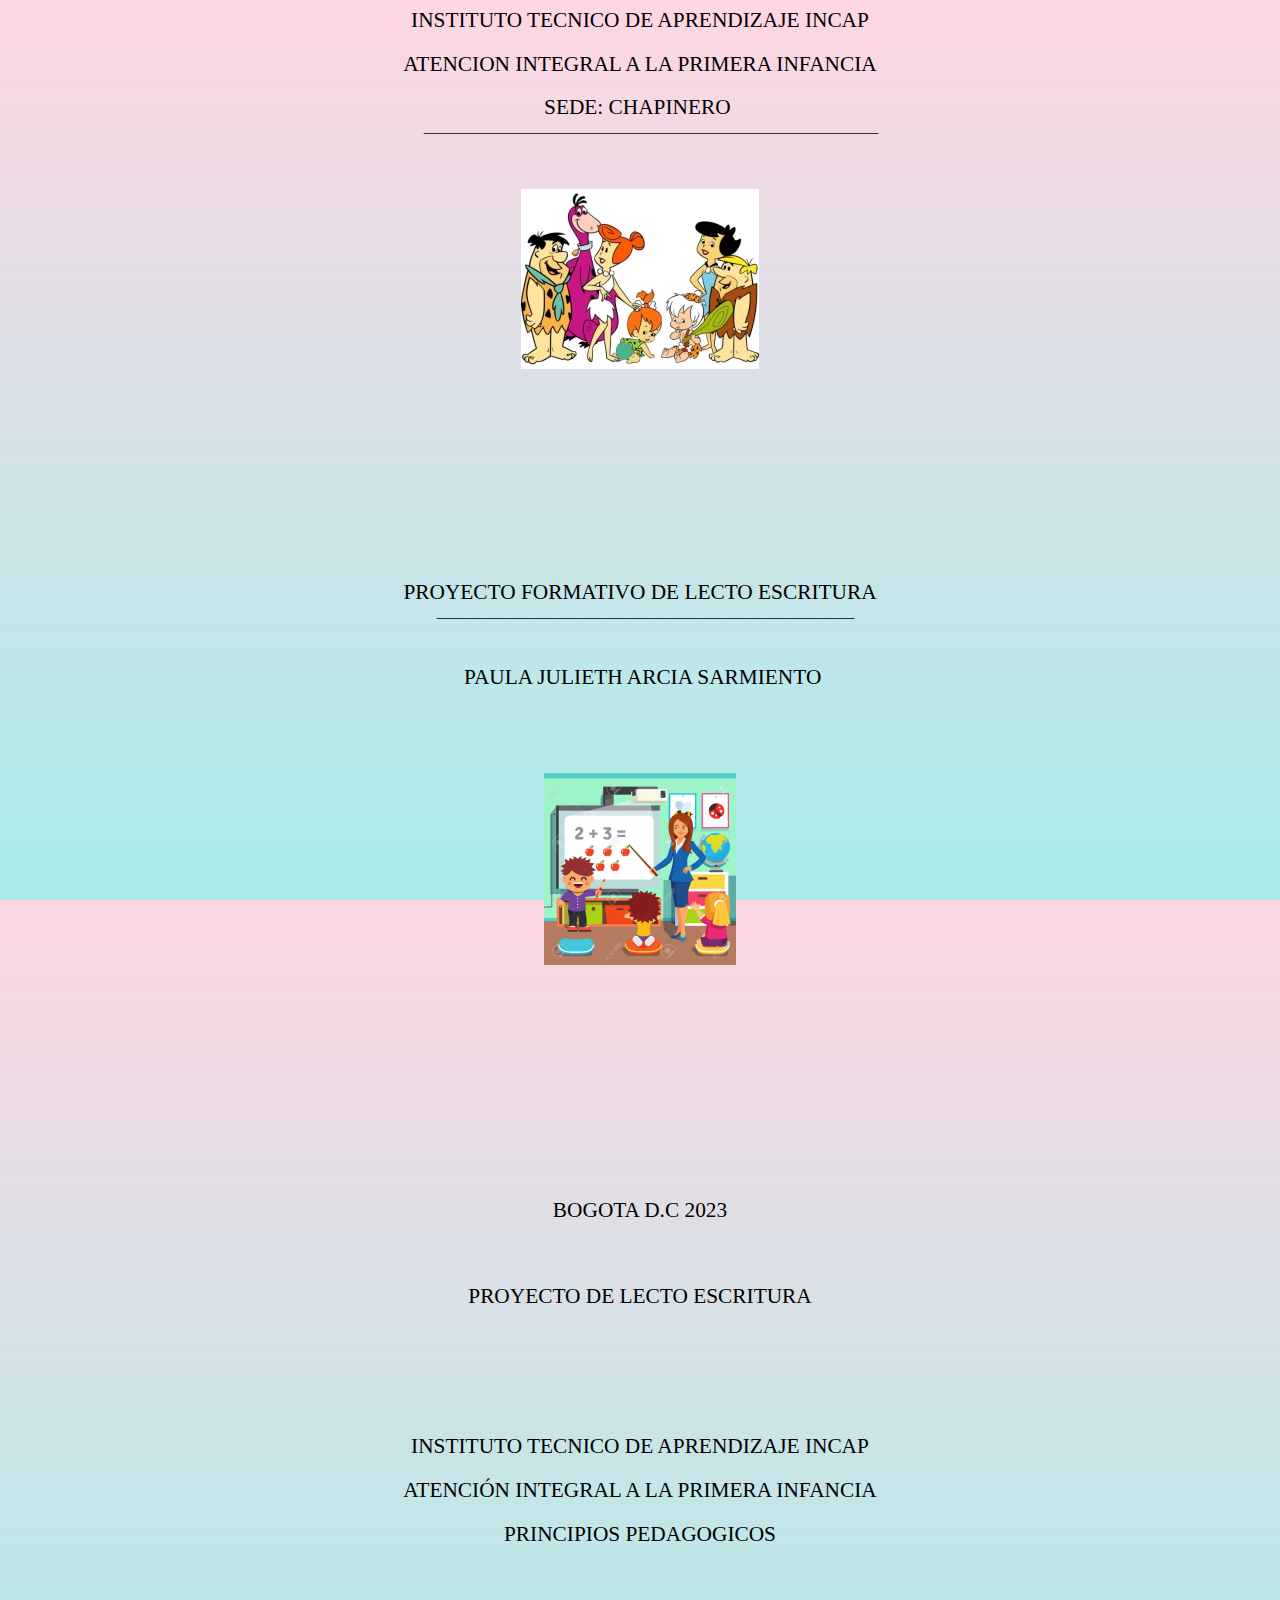
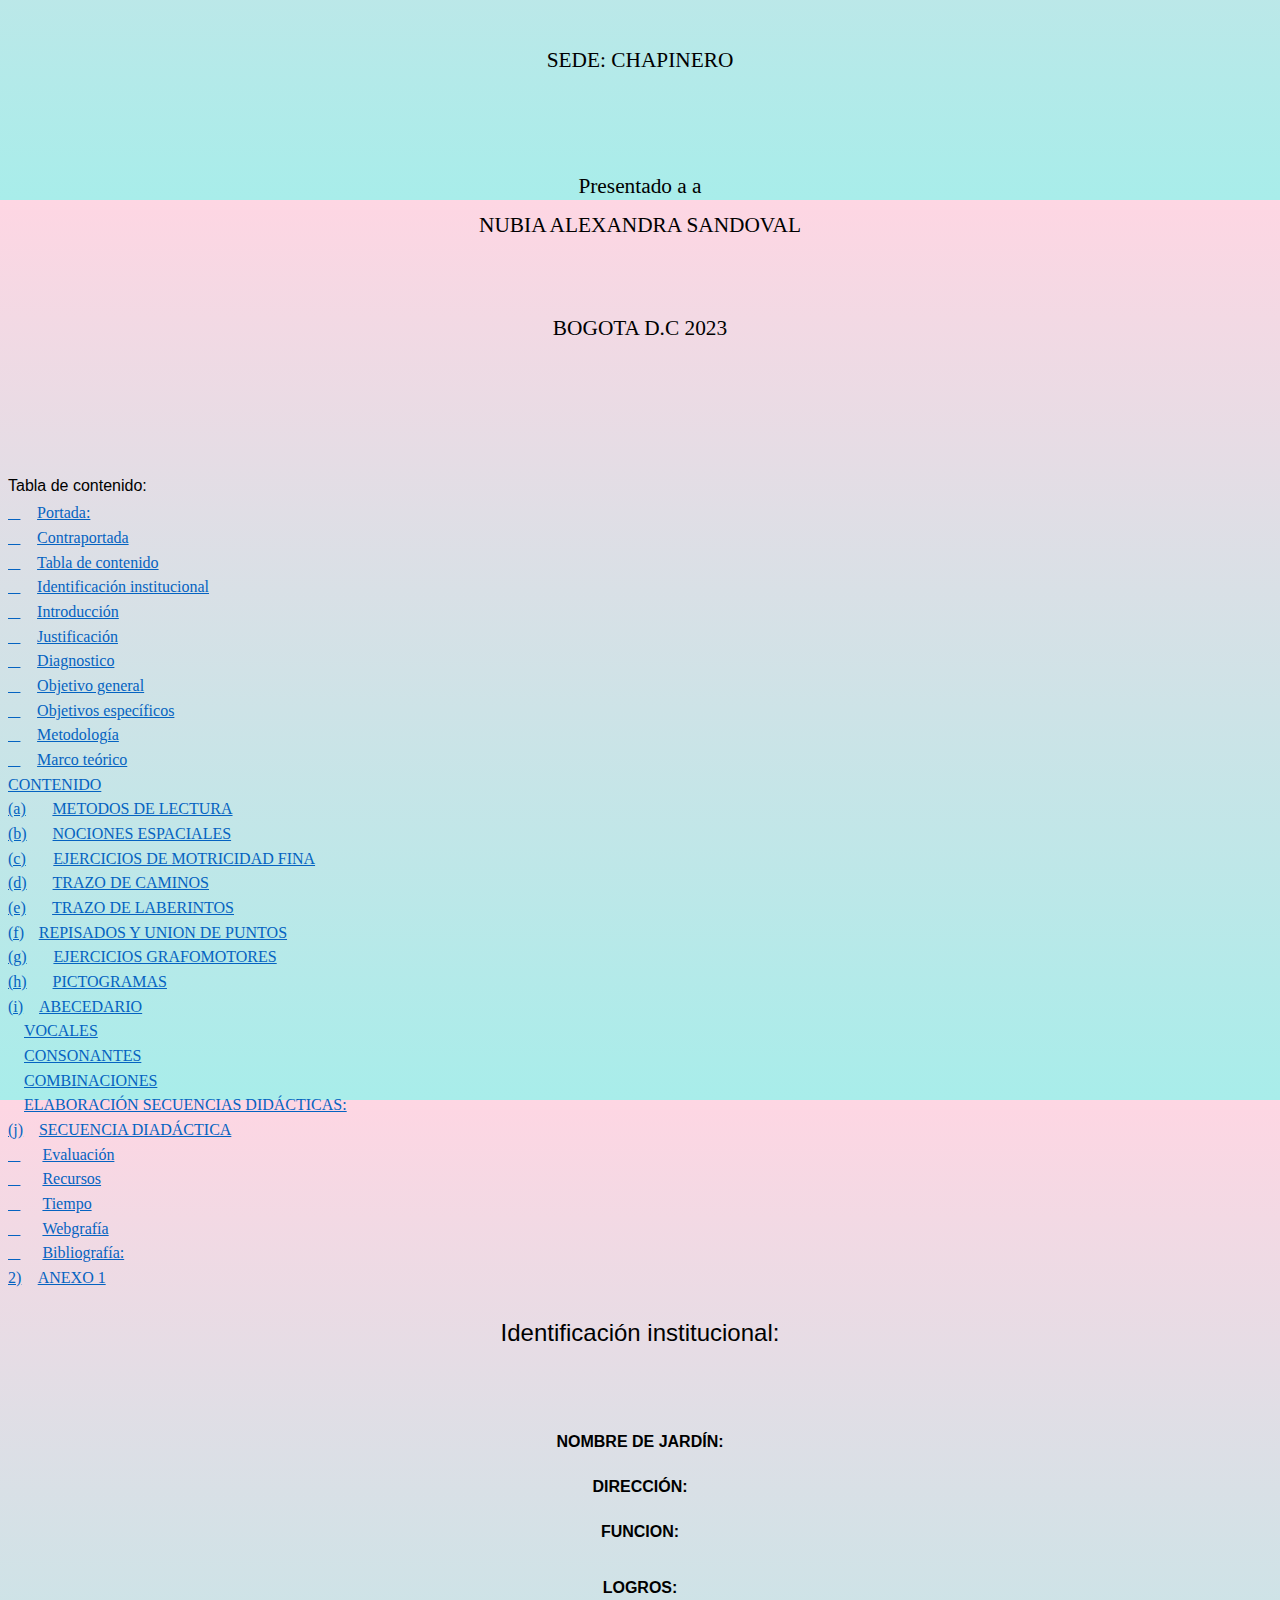
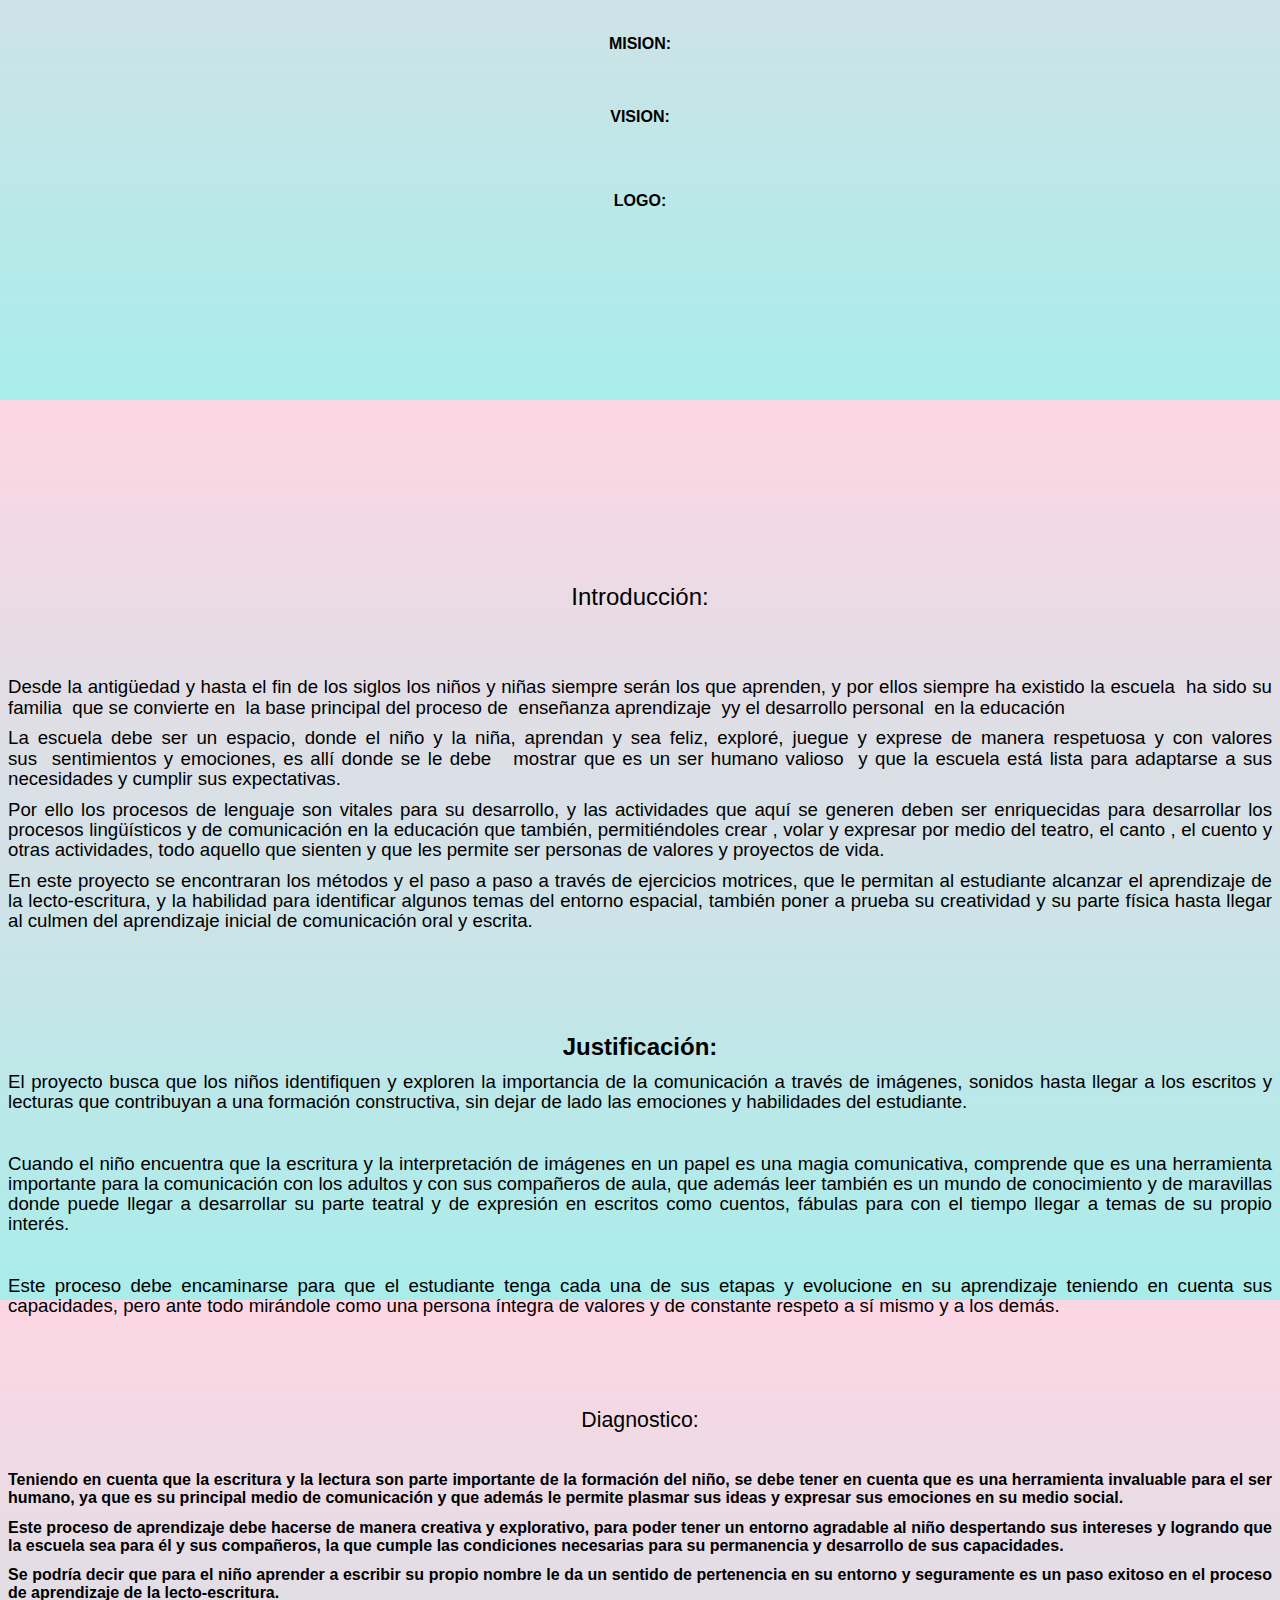
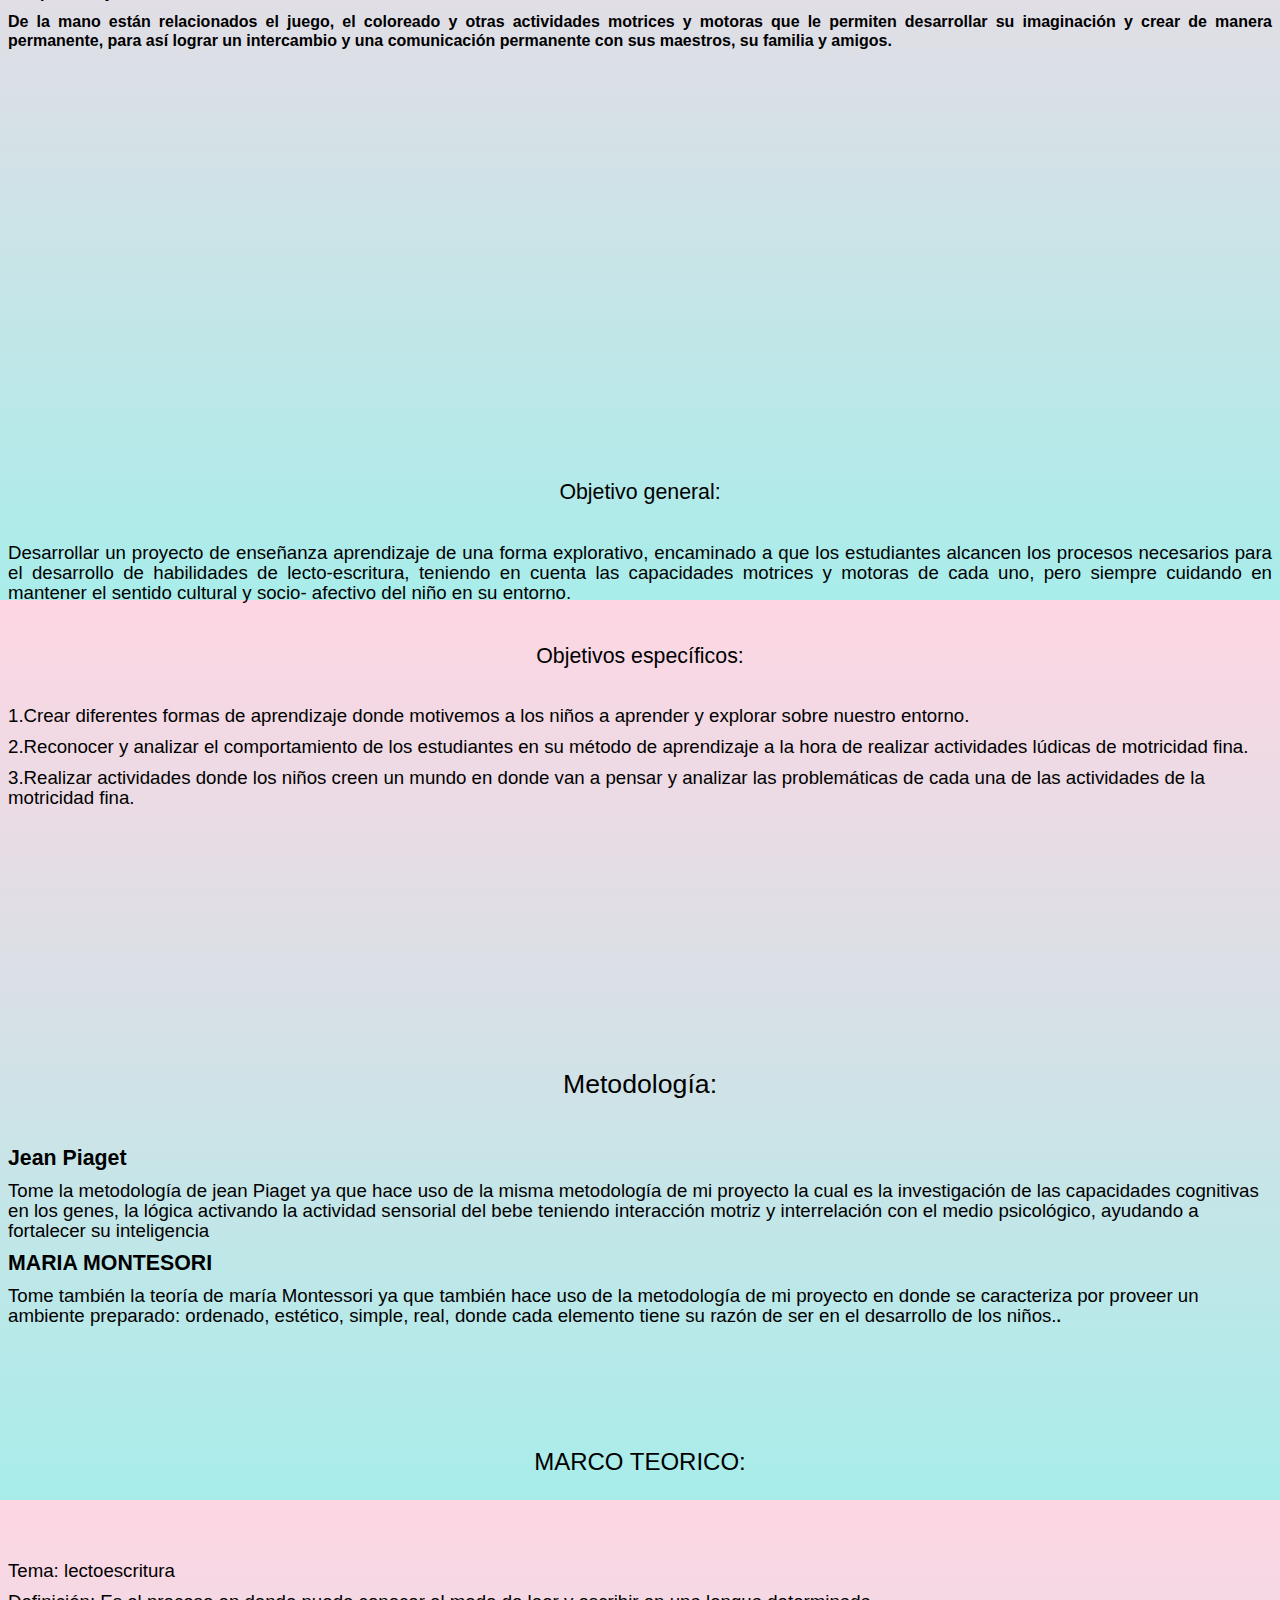
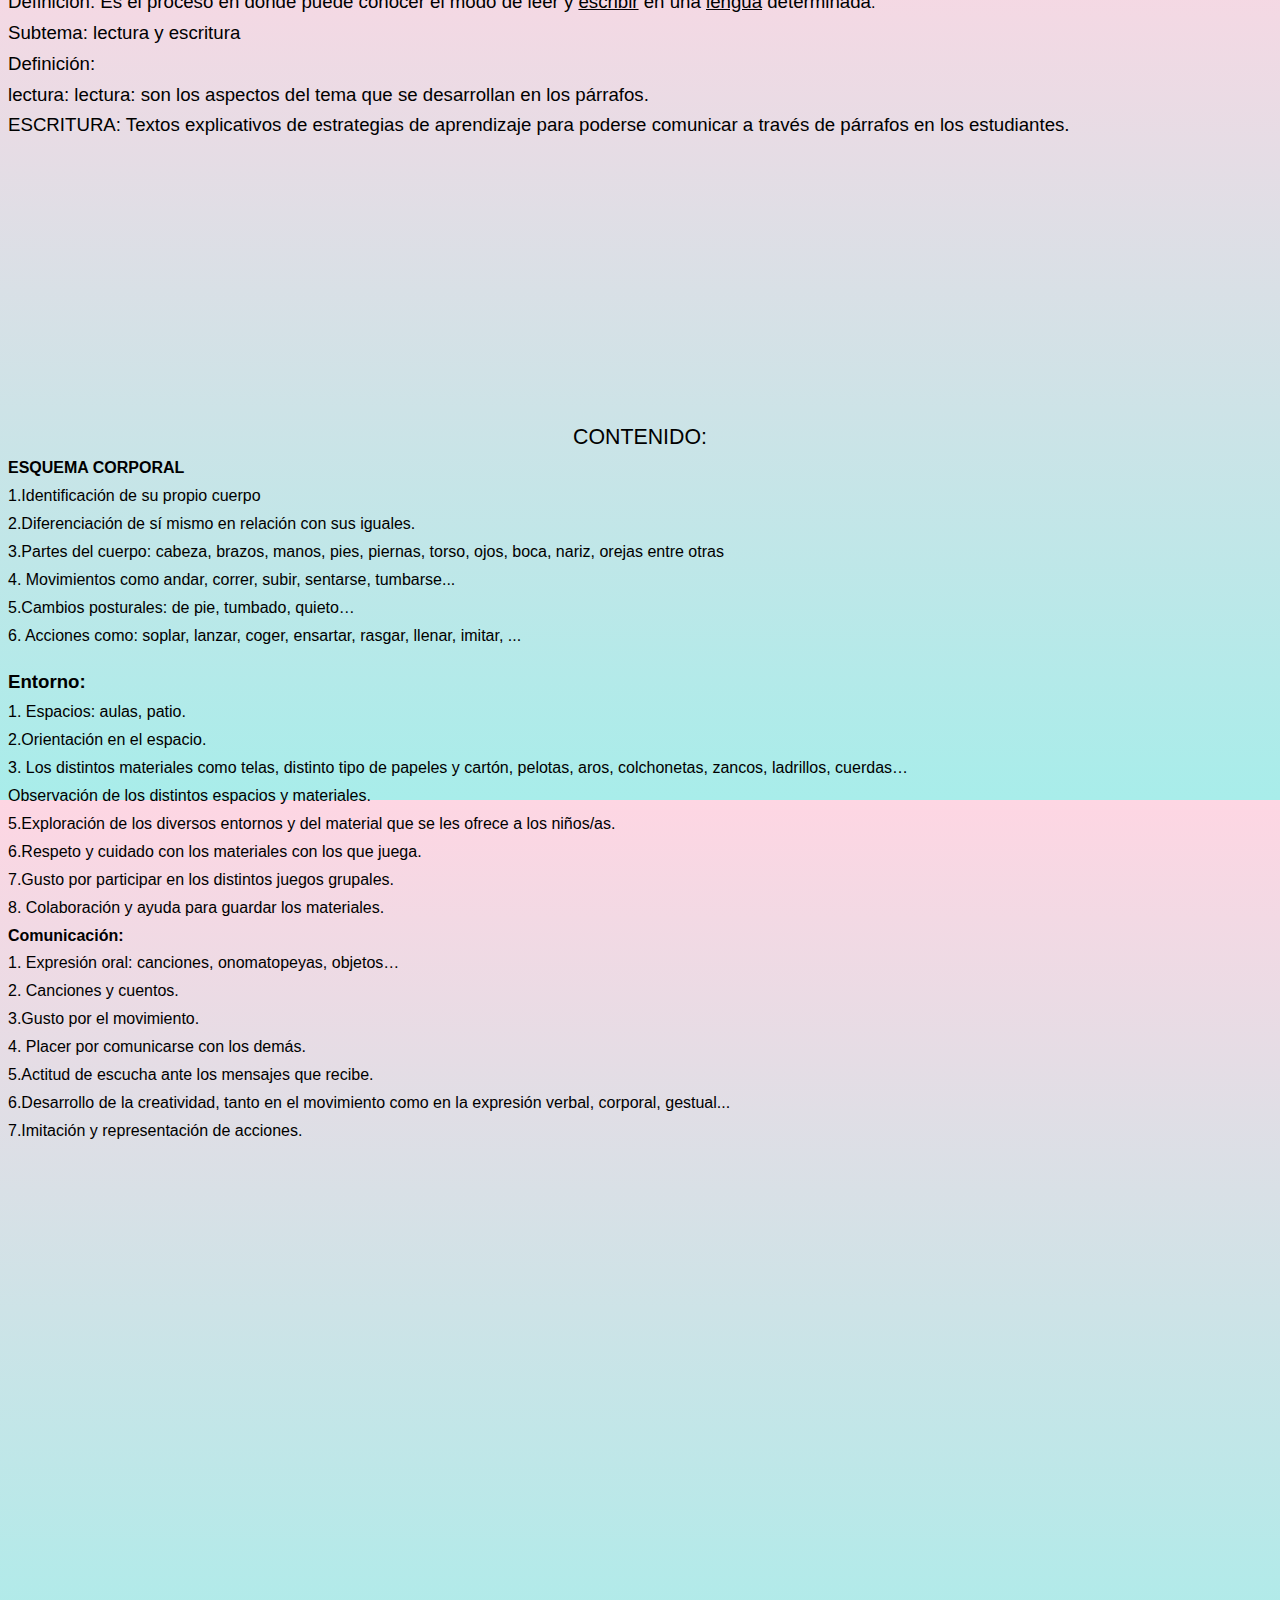
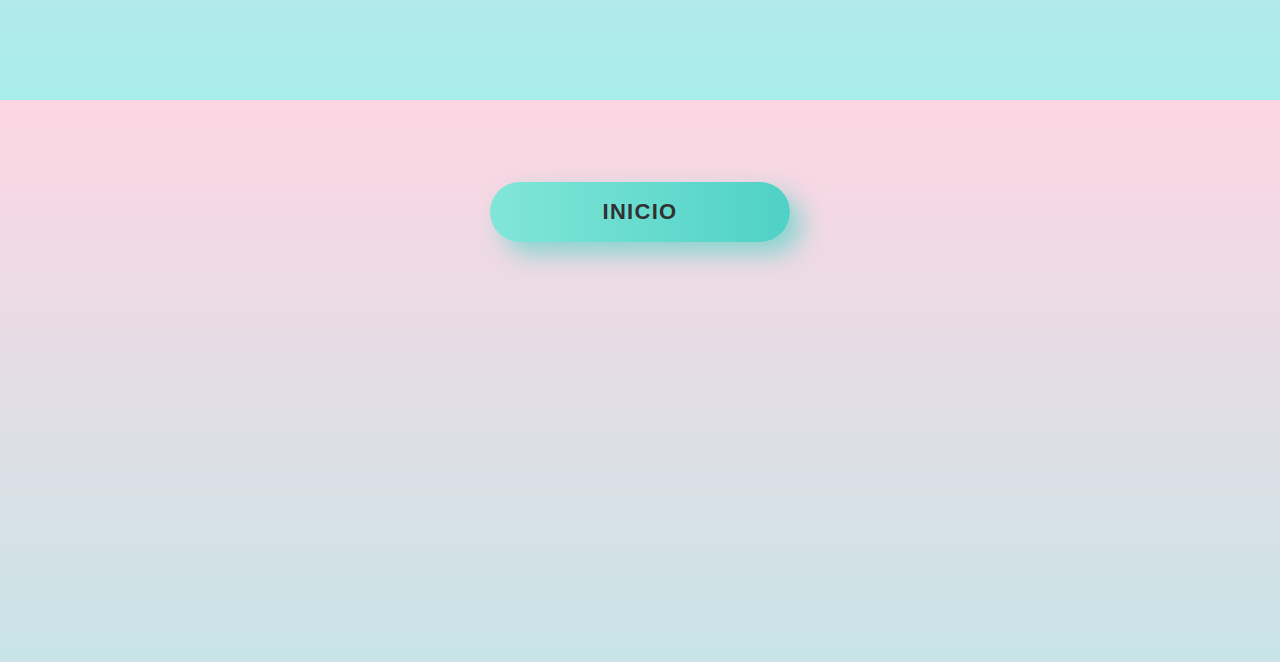
==== CARTA.html @ 119e61d3 "todo termina" ====
<!DOCTYPE html>
<html lang="es-CO">
<link rel="stylesheet" href="/caudros.css">
<head>
    <meta name="viewport" content="width=device-width, initial-scale=1.0">
    <meta charset="utf-8">
    <title>
    </title>
    <style>
        body {
            line-height: 108%;
            font-family: Calibri;
            font-size: 11pt
        }

        h1,
        h2,
        p {
            margin: 0pt 0pt 8pt
        }

        h1 {
            margin-top: 12pt;
            margin-bottom: 0pt;
            page-break-inside: avoid;
            page-break-after: avoid;
            line-height: 108%;
            font-family: 'Calibri Light';
            font-size: 16pt;
            font-weight: normal;
            color: #2f5496
        }

        h2 {
            margin-top: 10pt;
            margin-bottom: 0pt;
            page-break-inside: avoid;
            page-break-after: avoid;
            line-height: 115%;
            font-family: 'Calibri Light';
            font-size: 13pt;
            font-weight: bold;
            color: #4472c4
        }

        .TOC1 {
            margin-bottom: 5pt;
            line-height: normal;
            font-size: 12pt
        }

        .TOC2 {
            margin-left: 12pt;
            margin-bottom: 5pt;
            line-height: normal;
            font-size: 12pt
        }

        span.Hyperlink {
            text-decoration: underline;
            color: #0563c1
        }

        span.Ttulo1Car {
            font-family: 'Calibri Light';
            font-size: 16pt;
            color: #2f5496
        }

        span.Ttulo2Car {
            font-family: 'Calibri Light';
            font-size: 13pt;
            font-weight: bold;
            color: #4472c4
        }
    </style>
</head>

<body>
    <h1 style="margin-top:0pt; text-align:center; line-height:normal;"><span style="font-family:'AR BLANCA'; color:#000000;">INSTITUTO TECNICO DE APRENDIZAJE INCAP</span></h1>
    <h1 style="margin-top:14pt; text-align:center; line-height:normal;"><span style="font-family:'AR BLANCA'; color:#000000;">ATENCION INTEGRAL A LA PRIMERA INFANCIA</span></h1>
    <h1 style="margin-top:14pt; text-align:center; line-height:normal;"><span style="font-family:'AR BLANCA'; color:#000000;">SEDE: CHAPINERO&nbsp;</span></h1>
    <p style="text-align: center;">&nbsp; &nbsp; &nbsp; ______________________________________________________________</p>
    <p>&nbsp;</p>
    <p style="text-align: right;">&nbsp; &nbsp; &nbsp; &nbsp; &nbsp; &nbsp; &nbsp; &nbsp; &nbsp; &nbsp; &nbsp; &nbsp; &nbsp; &nbsp; &nbsp; &nbsp; &nbsp; &nbsp; &nbsp; &nbsp; &nbsp; &nbsp; &nbsp; &nbsp; <img src="[data-uri]" width="238" height="180" alt="http://www.dibujos-infantiles.com/imagenes/los-picapiedra-48.jpg" style="margin: 0 auto; display: block; ">&nbsp; &nbsp; &nbsp; &nbsp; &nbsp; &nbsp; &nbsp; &nbsp; &nbsp; &nbsp; &nbsp; &nbsp; &nbsp; &nbsp; &nbsp; &nbsp; &nbsp; &nbsp; &nbsp; &nbsp; &nbsp; &nbsp; &nbsp; &nbsp; &nbsp; &nbsp; &nbsp; &nbsp; &nbsp; &nbsp; &nbsp; &nbsp; &nbsp; &nbsp; &nbsp; &nbsp; &nbsp; &nbsp; &nbsp; &nbsp; &nbsp; &nbsp;</p>
    <p>&nbsp;</p>
    <p>&nbsp;</p>
    <p>&nbsp;</p>
    <p>&nbsp;</p>
    <p>&nbsp;</p>
    <h1 style="margin-top:14pt; text-align:center; line-height:normal;"><span style="font-family:'AR BLANCA'; color:#000000;">&nbsp;</span></h1>
    <h1 style="margin-top:14pt; text-align:center; line-height:normal;"><span style="font-family:'AR BLANCA'; color:#000000;">PROYECTO FORMATIVO DE LECTO ESCRITURA</span></h1>
    <p style="text-align: center;">&nbsp; &nbsp;_________________________________________________________</p>
    <p>&nbsp; &nbsp; &nbsp; &nbsp; &nbsp; &nbsp; &nbsp; &nbsp; &nbsp; &nbsp; &nbsp; &nbsp; &nbsp;</p>
    <h1 style="margin-top: 14pt; text-align: center;"><span style="color:#000000;">&nbsp;</span><span style="color:#000000;">PAULA JULIETH ARCIA SARMIENTO</span></h1>
    <p><br></p>
    <p><br></p>
    <h1 style="margin-top: 14pt; text-align: right;">&nbsp; &nbsp; &nbsp; &nbsp; &nbsp; &nbsp; &nbsp; &nbsp; &nbsp; &nbsp; &nbsp; &nbsp; &nbsp; &nbsp; &nbsp; &nbsp; &nbsp; &nbsp; &nbsp; &nbsp; &nbsp; &nbsp; &nbsp; &nbsp; &nbsp; &nbsp; &nbsp; &nbsp; &nbsp; &nbsp;<img src="[data-uri]" width="193" height="193" alt="" style="margin: 0 auto; display: block; ">&nbsp; &nbsp; &nbsp; &nbsp; &nbsp; &nbsp; &nbsp; &nbsp; &nbsp; &nbsp; &nbsp; &nbsp; &nbsp; &nbsp; &nbsp; &nbsp; &nbsp; &nbsp; &nbsp; &nbsp; &nbsp; &nbsp; &nbsp; &nbsp; &nbsp; &nbsp; &nbsp; &nbsp; &nbsp; &nbsp; &nbsp; &nbsp; &nbsp; &nbsp; </h1>
    <h1 style="margin-top:14pt;"><br></h1>
    <p>&nbsp;</p>
    <p>&nbsp;</p>
    <p>&nbsp;</p>
    <p>&nbsp;</p>
    <p>&nbsp;</p>
    <p>&nbsp;</p>
    <h1 style="margin-top:14pt; text-align:center; line-height:normal;"><span style="font-family:'AR BLANCA'; color:#000000;">BOGOTA D.C 2023</span></h1>
    <p>&nbsp;</p>
    <p style="text-align:justify;">&nbsp;</p>
    <h1 style="margin-top:14pt; text-align:center; line-height:normal;"><span style="font-family:'AR BLANCA'; color:#000000;">PROYECTO DE LECTO ESCRITURA</span></h1>
    <p style="margin-top:14pt; text-align:justify; line-height:normal;">&nbsp;</p>
    <p style="margin-top:14pt; text-align:justify; line-height:normal;">&nbsp;</p>
    <p style="margin-top:14pt; text-align:justify; line-height:normal;">&nbsp;</p>
    <h1 style="margin-top:14pt; text-align:center; line-height:normal;"><span style="font-family:'AR BLANCA'; color:#000000;">INSTITUTO TECNICO DE APRENDIZAJE INCAP</span></h1>
    <h1 style="margin-top:14pt; text-align:center; line-height:normal;"><span style="font-family:'AR BLANCA'; color:#000000;">ATENCIÓN INTEGRAL A LA PRIMERA INFANCIA</span></h1>
    <h1 style="margin-top:14pt; text-align:center; line-height:normal;"><span style="font-family:'AR BLANCA'; color:#000000;">PRINCIPIOS PEDAGOGICOS</span></h1>
    <h2 style="text-align:center;"><span style="color:#000000;">&nbsp;</span></h2>
    <h2 style="text-align:center;"><span style="color:#000000;">&nbsp;</span></h2>
    <p>&nbsp;</p>
    <h1 style="margin-top:14pt; text-align:center; line-height:normal;"><span style="font-family:'AR BLANCA'; color:#000000;">SEDE: CHAPINERO</span></h1>
    <h1 style="margin-top:14pt; line-height:normal;"><span style="font-family:'AR BLANCA'; color:#000000;">&nbsp;</span></h1>
    <p>&nbsp;</p>
    <p>&nbsp;</p>
    <h1 style="text-align:center;"><span style="font-family:'AR BLANCA'; color:#000000;">Presentado a a</span></h1>
    <h1 style="text-align:center;"><span style="font-family:'AR BLANCA'; color:#000000;">NUBIA ALEXANDRA SANDOVAL</span></h1>
    <p>&nbsp;</p>
    <p>&nbsp;</p>
    <p>&nbsp;</p>
    <h1 style="margin-top:0pt; text-align:center; line-height:normal;"><span style="font-family:'AR BLANCA'; color:#000000;">BOGOTA D.C 2023</span></h1>
    <h1 style="margin-top:0pt; text-align:center; line-height:normal;"><span style="font-family:'AR BLANCA'; color:#000000;">&nbsp;</span></h1>
    <p>&nbsp;</p>
    <p style="line-height:108%; font-size:12pt;"><span style="font-family:Arial;">&nbsp;</span></p>
    <p style="line-height:108%; font-size:12pt;"><span style="font-family:Arial;">&nbsp;</span></p>
    <p style="line-height:108%; font-size:12pt;"><span style="font-family:Arial;">&nbsp;</span></p>
    <p style="line-height:108%; font-size:12pt;"><span style="font-family:Arial;">Tabla de contenido:</span></p>
    <p class="TOC1"><a href="#_Toc130727115" style="text-decoration:none;"><span class="Hyperlink" style="font-family:Wingdings;"></span><span style="width:12.47pt; display:inline-block;">&nbsp;</span><span class="Hyperlink">Portada:</span></a></p>
    <p class="TOC1"><a href="#_Toc130727116" style="text-decoration:none;"><span class="Hyperlink" style="font-family:Wingdings;"></span><span style="width:12.47pt; display:inline-block;">&nbsp;</span><span class="Hyperlink">Contraportada</span></a></p>
    <p class="TOC1"><a href="#_Toc130727117" style="text-decoration:none;"><span class="Hyperlink" style="font-family:Wingdings;"></span><span style="width:12.47pt; display:inline-block;">&nbsp;</span><span class="Hyperlink">Tabla de contenido</span></a></p>
    <p class="TOC1"><a href="#_Toc130727118" style="text-decoration:none;"><span class="Hyperlink" style="font-family:Wingdings;"></span><span style="width:12.47pt; display:inline-block;">&nbsp;</span><span class="Hyperlink">Identificaci&oacute;n institucional</span></a></p>
    <p class="TOC1"><a href="#_Toc130727119" style="text-decoration:none;"><span class="Hyperlink" style="font-family:Wingdings;"></span><span style="width:12.47pt; display:inline-block;">&nbsp;</span><span class="Hyperlink">Introducci&oacute;n</span></a></p>
    <p class="TOC1"><a href="#_Toc130727120" style="text-decoration:none;"><span class="Hyperlink" style="font-family:Wingdings;"></span><span style="width:12.47pt; display:inline-block;">&nbsp;</span><span class="Hyperlink">Justificaci&oacute;n</span></a></p>
    <p class="TOC1"><a href="#_Toc130727121" style="text-decoration:none;"><span class="Hyperlink" style="font-family:Wingdings;"></span><span style="width:12.47pt; display:inline-block;">&nbsp;</span><span class="Hyperlink">Diagnostico</span></a></p>
    <p class="TOC1"><a href="#_Toc130727122" style="text-decoration:none;"><span class="Hyperlink" style="font-family:Wingdings;"></span><span style="width:12.47pt; display:inline-block;">&nbsp;</span><span class="Hyperlink">Objetivo general</span></a></p>
    <p class="TOC1"><a href="#_Toc130727123" style="text-decoration:none;"><span class="Hyperlink" style="font-family:Wingdings;"></span><span style="width:12.47pt; display:inline-block;">&nbsp;</span><span class="Hyperlink">Objetivos espec&iacute;ficos</span></a></p>
    <p class="TOC1"><a href="#_Toc130727124" style="text-decoration:none;"><span class="Hyperlink" style="font-family:Wingdings;"></span><span style="width:12.47pt; display:inline-block;">&nbsp;</span><span class="Hyperlink">Metodolog&iacute;a</span></a></p>
    <p class="TOC1"><a href="#_Toc130727125" style="text-decoration:none;"><span class="Hyperlink" style="font-family:Wingdings;"></span><span style="width:12.47pt; display:inline-block;">&nbsp;</span><span class="Hyperlink">Marco te&oacute;rico</span></a></p>
    <p class="TOC1"><a href="#_Toc130727126" style="text-decoration:none;"><span class="Hyperlink">CONTENIDO</span></a></p>
    <p class="TOC1"><a href="#_Toc130727127" style="text-decoration:none;"><span class="Hyperlink">(a)</span><span style="width:19.97pt; display:inline-block;">&nbsp;</span><span class="Hyperlink">METODOS DE LECTURA</span></a></p>
    <p class="TOC1"><a href="#_Toc130727128" style="text-decoration:none;"><span class="Hyperlink">(b)</span><span style="width:19.42pt; display:inline-block;">&nbsp;</span><span class="Hyperlink">NOCIONES ESPACIALES</span></a></p>
    <p class="TOC1"><a href="#_Toc130727129" style="text-decoration:none;"><span class="Hyperlink">(c)</span><span style="width:20.65pt; display:inline-block;">&nbsp;</span><span class="Hyperlink">EJERCICIOS DE MOTRICIDAD FINA</span></a></p>
    <p class="TOC1"><a href="#_Toc130727130" style="text-decoration:none;"><span class="Hyperlink">(d)</span><span style="width:19.42pt; display:inline-block;">&nbsp;</span><span class="Hyperlink">TRAZO DE CAMINOS</span></a></p>
    <p class="TOC1"><a href="#_Toc130727131" style="text-decoration:none;"><span class="Hyperlink">(e)</span><span style="width:19.75pt; display:inline-block;">&nbsp;</span><span class="Hyperlink">TRAZO DE LABERINTOS</span></a></p>
    <p class="TOC1"><a href="#_Toc130727132" style="text-decoration:none;"><span class="Hyperlink">(f)</span><span style="width:11.06pt; display:inline-block;">&nbsp;</span><span class="Hyperlink">REPISADOS Y UNION DE PUNTOS</span></a></p>
    <p class="TOC1"><a href="#_Toc130727133" style="text-decoration:none;"><span class="Hyperlink">(g)</span><span style="width:20.07pt; display:inline-block;">&nbsp;</span><span class="Hyperlink">EJERCICIOS GRAFOMOTORES</span></a></p>
    <p class="TOC1"><a href="#_Toc130727134" style="text-decoration:none;"><span class="Hyperlink">(h)</span><span style="width:19.42pt; display:inline-block;">&nbsp;</span><span class="Hyperlink">PICTOGRAMAS</span></a></p>
    <p class="TOC1"><a href="#_Toc130727135" style="text-decoration:none;"><span class="Hyperlink">(i)</span><span style="width:11.97pt; display:inline-block;">&nbsp;</span><span class="Hyperlink">ABECEDARIO</span></a></p>
    <p class="TOC2"><a href="#_Toc130727136" style="text-decoration:none;"><span class="Hyperlink">VOCALES</span></a></p>
    <p class="TOC2"><a href="#_Toc130727137" style="text-decoration:none;"><span class="Hyperlink">CONSONANTES</span></a></p>
    <p class="TOC2"><a href="#_Toc130727138" style="text-decoration:none;"><span class="Hyperlink">COMBINACIONES</span></a></p>
    <p class="TOC2"><a href="#_Toc130727139" style="text-decoration:none;"><span class="Hyperlink">ELABORACIÓN SECUENCIAS DIDÁCTICAS:</span></a></p>
    <p class="TOC1"><a href="#_Toc130727140" style="text-decoration:none;"><span class="Hyperlink">(j)</span><span style="width:11.85pt; display:inline-block;">&nbsp;</span><span class="Hyperlink">SECUENCIA DIADÁCTICA</span></a></p>
    <p class="TOC1"><a href="#_Toc130727141" style="text-decoration:none;"><span class="Hyperlink" style="font-family:Symbol;"></span><span style="width:16.48pt; display:inline-block;">&nbsp;</span><span class="Hyperlink">Evaluaci&oacute;n</span></a></p>
    <p class="TOC1"><a href="#_Toc130727142" style="text-decoration:none;"><span class="Hyperlink" style="font-family:Symbol;"></span><span style="width:16.48pt; display:inline-block;">&nbsp;</span><span class="Hyperlink">Recursos</span></a></p>
    <p class="TOC1"><a href="#_Toc130727143" style="text-decoration:none;"><span class="Hyperlink" style="font-family:Symbol;"></span><span style="width:16.48pt; display:inline-block;">&nbsp;</span><span class="Hyperlink">Tiempo</span></a></p>
    <p class="TOC1"><a href="#_Toc130727144" style="text-decoration:none;"><span class="Hyperlink" style="font-family:Symbol;"></span><span style="width:16.48pt; display:inline-block;">&nbsp;</span><span class="Hyperlink">Webgraf&iacute;a</span></a></p>
    <p class="TOC1"><a href="#_Toc130727145" style="text-decoration:none;"><span class="Hyperlink" style="font-family:Symbol;"></span><span style="width:16.48pt; display:inline-block;">&nbsp;</span><span class="Hyperlink">Bibliograf&iacute;a:</span></a></p>
    <p class="TOC1"><a href="#_Toc130727146" style="text-decoration:none;"><span class="Hyperlink">2)</span><span style="width:12.28pt; display:inline-block;">&nbsp;</span><span class="Hyperlink">ANEXO 1</span></a></p>
    <p><br></p>
    <p style="text-align:center; line-height:108%; font-size:18pt;"><span class="s1ppyq" style="font-family:Arial;">Identificaci&oacute;n institucional:</span></p>
    <p style="text-align:center; line-height:108%; font-size:18pt;"><span class="s1ppyq" style="font-family:Arial;">&nbsp;</span></p>
    <p style="text-align:center; line-height:108%; font-size:18pt;"><span class="s1ppyq" style="font-family:Arial;">&nbsp;</span></p>
    <p style="text-align:center; line-height:108%; font-size:12pt;"><strong><span style="font-family:Arial;">NOMBRE DE JARD&Iacute;N:</span></strong><br><strong><span style="font-family:Arial;">&nbsp;</span></strong></p>
    <p style="text-align:center; line-height:108%; font-size:12pt;"><strong><span style="font-family:Arial;">DIRECCI&Oacute;N:</span></strong><br><span style="font-family:Arial;">&nbsp;</span></p>
    <p style="text-align:center; line-height:108%; font-size:12pt;"><strong><span style="font-family:Arial;">FUNCION:</span></strong></p>
    <p style="text-align:justify; line-height:108%; font-size:12pt;"><span style="font-family:Arial;">&nbsp;</span></p>
    <p style="text-align:center; line-height:108%; font-size:12pt;"><strong><span style="font-family:Arial;">LOGROS:</span></strong></p>
    <p style="text-align:justify; line-height:108%; font-size:12pt;"><strong><span style="font-family:Arial;">&nbsp;</span></strong></p>
    <p style="text-align:center; line-height:108%; font-size:12pt;"><strong><span style="font-family:Arial;">MISION:</span></strong></p>
    <p style="text-align:justify; line-height:108%; font-size:12pt;"><strong><span style="font-family:Arial;">&nbsp;</span></strong></p>
    <p style="text-align:center; line-height:108%; font-size:12pt;"><br><strong><span style="font-family:Arial;">VISION:</span></strong></p>
    <p style="text-align:center; line-height:108%; font-size:12pt;"><strong><span style="font-family:Arial;">&nbsp;</span></strong></p>
    <p style="text-align:center; line-height:108%; font-size:12pt;"><strong><span style="font-family:Arial;">&nbsp;</span></strong></p>
    <p style="text-align:center; line-height:108%; font-size:12pt;"><strong><span style="font-family:Arial;">LOGO:</span></strong></p>
    <p style="text-align:center; line-height:108%; font-size:12pt;"><span style="font-family:Arial;">&nbsp;</span></p>
    <p style="line-height:108%; font-size:12pt;"><span style="font-family:Arial;">&nbsp;</span></p>
    <p style="line-height:108%; font-size:12pt;"><span style="font-family:Arial;">&nbsp;</span></p>
    <p style="line-height:108%; font-size:12pt;"><span style="font-family:Arial;">&nbsp;</span></p>
    <p style="line-height:108%; font-size:12pt;"><span style="font-family:Arial;">&nbsp;</span></p>
    <p style="line-height:108%; font-size:12pt;"><span style="font-family:Arial;">&nbsp;</span></p>
    <p style="line-height:108%; font-size:12pt;"><span style="font-family:Arial;">&nbsp;</span></p>
    <p style="line-height:108%; font-size:12pt;"><span style="font-family:Arial;">&nbsp;</span></p>
    <p style="line-height:108%; font-size:12pt;"><span style="font-family:Arial;">&nbsp;</span></p>
    <p style="text-align:center; line-height:108%; font-size:18pt;"><span class="s1ppyq" style="font-family:Arial;">&nbsp;</span></p>
    <p style="text-align:center; line-height:108%; font-size:18pt;"><span class="s1ppyq" style="font-family:Arial;">&nbsp;</span></p>
    <p style="text-align:center; line-height:108%; font-size:18pt;"><span class="s1ppyq" style="font-family:Arial;">&nbsp;</span></p>
    <p style="text-align:center; line-height:108%; font-size:18pt;"><span class="s1ppyq" style="font-family:Arial;">Introducci&oacute;n:</span></p>
    <p style="text-align:center; line-height:108%; font-size:12pt;"><span class="s1ppyq" style="font-family:Arial;">&nbsp;</span></p>
    <p style="text-align:center; line-height:108%; font-size:12pt;"><span class="s1ppyq" style="font-family:Arial;">&nbsp;</span></p>
    <p style="text-align:justify; line-height:108%; font-size:14pt;"><span style="font-family:Arial;">Desde la antigüedad y hasta el fin de los siglos los niños y niñas siempre serán los que aprenden, y por ellos siempre ha existido la escuela</span><span style="font-family:Arial;">&nbsp;&nbsp;</span><span style="font-family:Arial;">ha sido su familia</span><span style="font-family:Arial;">&nbsp;&nbsp;</span><span style="font-family:Arial;">que se convierte en</span><span style="font-family:Arial;">&nbsp;&nbsp;</span><span style="font-family:Arial;">la base principal del proceso de</span><span style="font-family:Arial;">&nbsp;&nbsp;</span><span style="font-family:Arial;">enseñanza aprendizaje</span><span style="font-family:Arial;">&nbsp;&nbsp;</span><span style="font-family:Arial;">yy el desarrollo personal</span><span style="font-family:Arial;">&nbsp;&nbsp;</span><span style="font-family:Arial;">en la educación</span></p>
    <p style="text-align:justify; line-height:108%; font-size:14pt;"><span style="font-family:Arial;">La escuela debe ser un espacio, donde el niño y la niña, aprendan y sea feliz, exploré, juegue y exprese de manera respetuosa y con valores sus</span><span style="font-family:Arial;">&nbsp;&nbsp;</span><span style="font-family:Arial;">sentimientos y emociones, es allí donde se le debe </span><span style="font-family:Arial;">&nbsp;&nbsp;</span><span style="font-family:Arial;">mostrar que es un ser humano valioso</span><span style="font-family:Arial;">&nbsp;&nbsp;</span><span style="font-family:Arial;">y que la escuela está lista para adaptarse a sus necesidades y cumplir sus expectativas.</span></p>
    <p style="text-align:justify; line-height:108%; font-size:14pt;"><span style="font-family:Arial;">Por ello los procesos de lenguaje son vitales para su desarrollo, y las actividades que aquí se generen  deben ser  enriquecidas para desarrollar los procesos lingüísticos y de comunicación  en la  educación que también,  permitiéndoles crear , volar y expresar  por medio del teatro, el canto , el cuento y otras actividades,  todo aquello que  sienten y que les permite  ser personas   de valores y  proyectos de vida.</span><span style="font-family:Arial;">&nbsp;&nbsp;</span><span style="font-family:Arial;"></span><span style="font-family:Arial;">&nbsp;&nbsp;</span><span style="font-family:Arial;"></span><span style="font-family:Arial;">&nbsp;&nbsp;</span><span style="font-family:Arial;"></span><span style="font-family:Arial;">&nbsp;&nbsp;</span><span style="font-family:Arial;"></span><span style="font-family:Arial;">&nbsp;&nbsp;</span><span style="font-family:Arial;"></span><span style="font-family:Arial;">&nbsp;&nbsp;</span><span style="font-family:Arial;"></span><span style="font-family:Arial;">&nbsp;&nbsp;</span><span style="font-family:Arial;"></span><span style="font-family:Arial;">&nbsp;&nbsp;</span><span style="font-family:Arial;"></span><span style="font-family:Arial;">&nbsp;&nbsp;</span><span style="font-family:Arial;"></span><span style="font-family:Arial;">&nbsp; &nbsp;</span><span style="font-family:Arial;"></span><span style="font-family:Arial;">&nbsp;&nbsp;</span><span style="font-family:Arial;"></span></p>
    <p style="text-align:justify; line-height:108%; font-size:14pt;"><span style="font-family:Arial;">En este proyecto se encontraran los métodos y el paso a paso a través de ejercicios motrices, que le permitan al estudiante   alcanzar el aprendizaje de la lecto-escritura, y la habilidad para identificar algunos  temas del entorno espacial, también poner a prueba su creatividad y su parte física hasta llegar  al culmen del  aprendizaje  inicial de comunicación oral y escrita.</span><span style="font-family:Arial;">&nbsp; &nbsp;</span><span style="font-family:Arial;"></span><span style="font-family:Arial;">&nbsp;&nbsp;</span><span style="font-family:Arial;"></span><span style="font-family:Arial;">&nbsp;&nbsp;</span><span style="font-family:Arial;"></span><span style="font-family:Arial;">&nbsp;&nbsp;</span><span style="font-family:Arial;"></span><span style="font-family:Arial;">&nbsp;&nbsp;</span><span style="font-family:Arial;"></span></p>
    <p style="text-align:justify; line-height:108%; font-size:14pt;"><span style="font-family:Arial;">&nbsp;</span></p>
    <p style="text-align:justify; line-height:108%; font-size:14pt;"><span style="font-family:Arial;">&nbsp;</span></p>
    <p style="text-align:justify; line-height:108%; font-size:14pt;"><span style="font-family:Arial;">&nbsp;</span></p>
    <p style="text-align:center; line-height:108%; font-size:18pt;"><strong><span style="font-family:Arial;">Justificaci&oacute;n:</span></strong></p>
    <p style="text-align:justify; line-height:108%; font-size:14pt;"><span style="font-family:Arial;">El proyecto busca que los niños identifiquen y exploren la importancia de la comunicación a través de imágenes, sonidos hasta llegar a los escritos  y lecturas  que  contribuyan  a una formación constructiva,  sin dejar de lado las emociones y habilidades del estudiante.</span><span style="font-family:Arial;">&nbsp;&nbsp;</span><span style="font-family:Arial;"></span><span style="font-family:Arial;">&nbsp;&nbsp;</span><span style="font-family:Arial;"></span><span style="font-family:Arial;">&nbsp;&nbsp;</span><span style="font-family:Arial;"></span><span style="font-family:Arial;">&nbsp;&nbsp;</span><span style="font-family:Arial;"></span><span style="font-family:Arial;">&nbsp;&nbsp;</span><span style="font-family:Arial;"></span></p>
    <p style="text-align:justify; line-height:108%; font-size:14pt;"><span style="font-family:Arial;">&nbsp;</span></p>
    <p style="text-align:justify; line-height:108%; font-size:14pt;"><span style="font-family:Arial;">Cuando el niño encuentra que la escritura y la interpretación de imágenes en un papel es una magia comunicativa, comprende que es una herramienta importante  para la comunicación con los adultos y con sus compañeros de aula, que además  leer también es un mundo  de conocimiento y de maravillas donde puede llegar a  desarrollar  su parte teatral y de expresión en escritos como  cuentos, fábulas para con el tiempo llegar a temas de su propio interés.</span><span style="font-family:Arial;">&nbsp;&nbsp;</span><span style="font-family:Arial;"></span><span style="font-family:Arial;">&nbsp;&nbsp;</span><span style="font-family:Arial;"></span><span style="font-family:Arial;">&nbsp;&nbsp;</span><span style="font-family:Arial;"></span><span style="font-family:Arial;">&nbsp;&nbsp;</span><span style="font-family:Arial;"></span><span style="font-family:Arial;">&nbsp;&nbsp;</span><span style="font-family:Arial;"></span><span style="font-family:Arial;">&nbsp;&nbsp;</span><span style="font-family:Arial;"></span></p>
    <p style="text-align:justify; line-height:108%; font-size:14pt;"><span style="font-family:Arial;">&nbsp;</span></p>
    <p style="text-align:justify; line-height:108%; font-size:14pt;"><span style="font-family:Arial;">Este proceso debe encaminarse para que el estudiante tenga cada una de sus etapas y evolucione en su aprendizaje teniendo en cuenta sus capacidades, pero ante todo mirándole como una persona íntegra de valores y de constante respeto a sí mismo y a los demás.</span></p>
    <p style="text-align:justify; line-height:108%; font-size:18pt;"><strong><span style="font-family:Arial;">&nbsp;</span></strong></p>
    <p style="text-align:justify; line-height:108%; font-size:12pt;"><br style="page-break-before:always; clear:both;"><strong><span style="font-family:Arial;">&nbsp;</span></strong></p>
    <p style="text-align:center; line-height:108%; font-size:16pt;"><span style="font-family:Arial;">Diagnostico:</span></p>
    <p style="text-align:center; line-height:108%; font-size:12pt;"><span style="font-family:Arial;">&nbsp;</span></p>
    <p style="text-align:justify; line-height:115%; font-size:12pt;"><strong><span style="font-family:Arial;">Teniendo en cuenta que la escritura y la lectura son parte importante de la formación del niño, se debe tener en cuenta que es una herramienta invaluable para el ser humano, ya que es su principal medio de comunicación y que además le permite plasmar sus ideas y expresar sus emociones en su medio social.</span></strong></p>
    <p style="text-align:justify; line-height:115%; font-size:12pt;"><strong><span style="font-family:Arial;">Este proceso de aprendizaje debe hacerse de manera creativa y explorativo, para poder tener un entorno agradable al niño despertando sus intereses y logrando que la escuela sea para él y sus compañeros, la que cumple las condiciones necesarias para su permanencia y desarrollo de sus capacidades.</span></strong></p>
    <p style="text-align:justify; line-height:115%; font-size:12pt;"><strong><span style="font-family:Arial;">Se podría decir que para el niño aprender a escribir su propio nombre le da un sentido de pertenencia en su entorno y seguramente es un paso exitoso en el proceso de aprendizaje de la lecto-escritura.</span></strong></p>
    <p style="text-align:justify; line-height:115%; font-size:12pt;"><strong><span style="font-family:Arial;">De la mano están relacionados el juego, el coloreado y otras actividades motrices y motoras que le permiten desarrollar su imaginación y crear de manera permanente, para así lograr un intercambio y una comunicación permanente con sus maestros, su familia y amigos.</span></strong></p>
    <p style="text-align:justify; line-height:115%; font-size:12pt;"><span style="font-family:Arial;">&nbsp;</span></p>
    <p style="line-height:108%; font-size:12pt;"><span style="font-family:Arial;">&nbsp;</span></p>
    <p style="line-height:108%; font-size:12pt;"><span style="font-family:Arial;">&nbsp;</span></p>
    <p style="line-height:108%; font-size:12pt;"><span style="font-family:Arial;">&nbsp;</span></p>
    <p style="line-height:108%; font-size:12pt;"><span style="font-family:Arial;">&nbsp;</span></p>
    <p style="line-height:108%; font-size:12pt;"><span style="font-family:Arial;">&nbsp;</span></p>
    <p style="line-height:108%; font-size:12pt;"><span style="font-family:Arial;">&nbsp;</span></p>
    <p style="line-height:108%; font-size:12pt;"><span style="font-family:Arial;">&nbsp;</span></p>
    <p style="line-height:108%; font-size:12pt;"><span style="font-family:Arial;">&nbsp;</span></p>
    <p style="line-height:108%; font-size:12pt;"><span style="font-family:Arial;">&nbsp;</span></p>
    <p style="line-height:108%; font-size:12pt;"><span style="font-family:Arial;">&nbsp;</span></p>
    <p style="line-height:108%; font-size:12pt;"><span style="font-family:Arial;">&nbsp;</span></p>
    <p style="line-height:108%; font-size:12pt;"><span style="font-family:Arial;">&nbsp;</span></p>
    <p style="line-height:108%; font-size:12pt;"><span style="font-family:Arial;">&nbsp;</span></p>
    <p style="line-height:108%; font-size:12pt;"><span style="font-family:Arial;">&nbsp;</span></p>
    <p style="text-align:center; line-height:108%; font-size:16pt;"><span class="s1ppyq" style="font-family:Arial;">Objetivo general:</span></p>
    <p style="line-height:108%; font-size:12pt;"><span class="s1ppyq" style="font-family:Arial;">&nbsp;</span></p>
    <p style="text-align:justify; line-height:108%; font-size:14pt;"><span style="font-family:Arial;">Desarrollar un proyecto de enseñanza aprendizaje de una forma explorativo, encaminado a que los estudiantes alcancen los procesos necesarios  para el desarrollo de habilidades de lecto-escritura,  teniendo en cuenta  las capacidades motrices y motoras de cada uno, pero siempre cuidando en mantener  el sentido cultural y socio- afectivo del niño en su entorno.</span><span style="font-family:Arial;">&nbsp;&nbsp;</span><span style="font-family:Arial;"></span><span style="font-family:Arial;">&nbsp;&nbsp;</span><span style="font-family:Arial;"></span><span style="font-family:Arial;">&nbsp;&nbsp;</span><span style="font-family:Arial;"></span><span style="font-family:Arial;">&nbsp;&nbsp;</span><span style="font-family:Arial;"></span></p>
    <p style="text-align:justify; line-height:108%; font-size:14pt;"><span style="font-family:Arial;">&nbsp;</span></p>
    <p style="text-align:center; line-height:108%; font-size:16pt;"><span style="font-family:Arial;">Objetivos espec&iacute;ficos:</span></p>
    <p style="text-align:center; line-height:108%; font-size:12pt;"><span style="font-family:Arial;">&nbsp;</span></p>
    <p style="line-height:108%; font-size:14pt;"><span style="font-family:Arial;">1.Crear diferentes formas de aprendizaje donde motivemos a los niños a aprender y explorar sobre nuestro entorno.</span></p>
    <p style="line-height:108%; font-size:14pt;"><span style="font-family:Arial;">2.Reconocer y analizar el comportamiento de los estudiantes en su método de aprendizaje a la hora de realizar actividades lúdicas de motricidad fina.</span></p>
    <p style="line-height:108%; font-size:14pt;"><span style="font-family:Arial;">3.Realizar actividades donde los ni&ntilde;os creen un mundo en donde van a pensar y analizar las problem&aacute;ticas de cada una de las actividades de la motricidad fina.</span></p>
    <p style="text-align:center; line-height:108%; font-size:12pt;"><span style="font-family:Arial;">&nbsp;</span></p>
    <p style="text-align:center; line-height:108%; font-size:12pt;"><span style="font-family:Arial;">&nbsp;</span></p>
    <p style="text-align:center; line-height:108%; font-size:12pt;"><span style="font-family:Arial;">&nbsp;</span></p>
    <p style="text-align:center; line-height:108%; font-size:12pt;"><span style="font-family:Arial;">&nbsp;</span></p>
    <p style="text-align:center; line-height:108%; font-size:12pt;"><span style="font-family:Arial;">&nbsp;</span></p>
    <p style="text-align:center; line-height:108%; font-size:12pt;"><span style="font-family:Arial;">&nbsp;</span></p>
    <p style="text-align:center; line-height:108%; font-size:12pt;"><span style="font-family:Arial;">&nbsp;</span></p>
    <p style="text-align:center; line-height:108%; font-size:12pt;"><span style="font-family:Arial;">&nbsp;</span></p>
    <p style="text-align:center; line-height:108%; font-size:12pt;"><span style="font-family:Arial;">&nbsp;</span></p>
    <p style="text-align:center; line-height:108%; font-size:20pt;"><span style="font-family:Arial;">Metodolog&iacute;a:</span></p>
    <p style="line-height:108%; font-size:18pt;"><span style="font-family:Arial;">&nbsp;</span></p>
    <p style="line-height:108%; font-size:16pt;"><strong><span style="font-family:Arial;">Jean Piaget</span></strong></p>
    <p style="line-height:108%; font-size:14pt;"><span style="font-family:Arial;">Tome la metodología de jean Piaget ya que hace uso de la misma metodología de mi proyecto la cual es la investigación de las capacidades cognitivas en los genes, la lógica activando la actividad sensorial del bebe teniendo interacción motriz y interrelación con el medio psicológico, ayudando a fortalecer su inteligencia</span></p>
    <p style="line-height:108%; font-size:16pt;"><strong><span style="font-family:Arial;">MARIA MONTESORI&nbsp;</span></strong></p>
    <p style="line-height:108%; font-size:14pt;"><strong><span style="font-family:Arial;"></span></strong><span style="font-family:Arial;">Tome también la teoría de maría Montessori ya que también hace uso de la metodología de mi proyecto en donde se caracteriza por proveer un ambiente preparado: ordenado, estético, simple, real, donde cada elemento tiene su razón de ser en el desarrollo de los niños.</span><strong><span style="line-height:108%; font-family:Arial; font-size:12pt;">.</span></strong></p>
    <p style="line-height:108%; font-size:12pt;"><span style="font-family:Arial;">&nbsp;</span></p>
    <p style="line-height:108%; font-size:12pt;"><span style="font-family:Arial;">&nbsp;</span></p>
    <p style="line-height:108%; font-size:12pt;"><span style="font-family:Arial;">&nbsp;</span></p>
    <p style="line-height:108%; font-size:12pt;"><br style="page-break-before:always; clear:both;"></p>
    <p style="text-align:center; line-height:108%; font-size:18pt;"><span style="font-family:Arial;">MARCO TEORICO:</span></p>
    <p style="text-align:center; line-height:108%; font-size:18pt;"><span style="font-family:Arial;">&nbsp;</span></p>
    <p style="text-align:center; line-height:108%; font-size:18pt;"><span style="font-family:Arial;">&nbsp;</span></p>
    <p style="line-height:108%; font-size:14pt;"><span style="font-family:Arial;">Tema: lectoescritura</span></p>
    <p style="line-height:108%; font-size:14pt;"><span style="font-family:Arial;">Definici&oacute;n: Es el proceso en donde puede conocer el modo de leer y&nbsp;</span><a href="https://enciclopedia.net/escribir/" style="text-decoration:none;" target="_blank"><span class="Hyperlink" style="font-family:Arial; color:#000000;">escribir</span></a><span style="font-family:Arial;">&nbsp;en una&nbsp;</span><a href="https://enciclopedia.net/lengua/" style="text-decoration:none;" target="_blank"><span class="Hyperlink" style="font-family:Arial; color:#000000;">lengua</span></a><span style="font-family:Arial;">&nbsp;determinada</span><span style="line-height:108%; font-family:Arial; font-size:12pt;">.</span></p>
    <p style="line-height:108%; font-size:14pt;"><span style="font-family:Arial;">Subtema: lectura y escritura&nbsp;</span></p>
    <p style="line-height:108%; font-size:14pt;"><span style="font-family:Arial;">Definici&oacute;n:</span></p>
    <p style="line-height:108%; font-size:14pt;"><span style="font-family:Arial;">lectura: lectura: son los aspectos del tema que se desarrollan en los párrafos.</span></p>
    <p style="line-height:108%; font-size:14pt;"><span style="font-family:Arial;">ESCRITURA: Textos explicativos de estrategias de aprendizaje para poderse comunicar a través de párrafos en los estudiantes.</span></p>
    <p style="text-align:center; line-height:108%; font-size:12pt;"><span style="font-family:Arial;">&nbsp;</span></p>
    <p style="line-height:108%; font-size:12pt;"><span style="font-family:Arial;">&nbsp;</span></p>
    <p style="line-height:108%; font-size:12pt;"><span style="font-family:Arial;">&nbsp;</span></p>
    <p style="line-height:108%; font-size:12pt;"><span style="font-family:Arial;">&nbsp;</span></p>
    <p style="line-height:108%; font-size:12pt;"><span style="font-family:Arial;">&nbsp;</span></p>
    <p style="line-height:108%; font-size:12pt;"><span style="font-family:Arial;">&nbsp;</span></p>
    <p style="line-height:108%; font-size:12pt;"><span style="font-family:Arial;">&nbsp;</span></p>
    <p style="line-height:108%; font-size:12pt;"><span style="font-family:Arial;">&nbsp;</span></p>
    <p style="line-height:108%; font-size:12pt;"><span style="font-family:Arial;">&nbsp;</span></p>
    <p style="line-height:108%; font-size:12pt;"><br style="page-break-before:always; clear:both;"></p>
    <p style="text-align:center; line-height:108%; font-size:16pt;"><span class="s1ppyq" style="font-family:Arial; color:#010101;">CONTENIDO:</span></p>
    <p style="line-height:108%; font-size:12pt;"><strong><span style="font-family:Arial;">ESQUEMA CORPORAL</span></strong></p>
    <p style="line-height:108%; font-size:12pt;"><span style="font-family:Arial;">1.Identificaci&oacute;n de su propio cuerpo</span></p>
    <p style="line-height:108%; font-size:12pt;"><span style="font-family:Arial;">2.Diferenciaci&oacute;n de s&iacute; mismo en relaci&oacute;n con sus iguales.</span></p>
    <p style="line-height:108%; font-size:12pt;"><span style="font-family:Arial;">3.Partes del cuerpo: cabeza, brazos, manos, pies, piernas, torso, ojos, boca, nariz, orejas entre otras</span></p>
    <p style="line-height:108%; font-size:12pt;"><span style="font-family:Arial;">4. Movimientos como andar, correr, subir, sentarse, tumbarse...&nbsp;</span></p>
    <p style="line-height:108%; font-size:12pt;"><span style="font-family:Arial;">5.Cambios posturales: de pie, tumbado, quieto… </span></p>
    <p style="line-height:108%; font-size:12pt;"><span style="font-family:Arial;">6. Acciones como: soplar, lanzar, coger, ensartar, rasgar, llenar, imitar, ...</span><br><span style="font-family:Arial;">&nbsp;</span></p>
    <p style="line-height:108%; font-size:14pt;"><strong><span style="font-family:Arial;">Entorno:&nbsp;</span></strong></p>
    <p style="line-height:108%; font-size:12pt;"><span style="font-family:Arial;">1. Espacios: aulas, patio.&nbsp;</span></p>
    <p style="line-height:108%; font-size:12pt;"><span style="font-family:Arial;">2.Orientaci&oacute;n en el espacio.&nbsp;</span></p>
    <p style="line-height:108%; font-size:12pt;"><span style="font-family:Arial;">3. Los distintos materiales como telas, distinto tipo de papeles y cart&oacute;n, pelotas, aros, colchonetas, zancos, ladrillos, cuerdas&hellip;&nbsp;</span></p>
    <p style="line-height:108%; font-size:12pt;"><span style="font-family:Arial;">Observación de los distintos espacios y materiales. </span></p>
    <p style="line-height:108%; font-size:12pt;"><span style="font-family:Arial;">5.Exploración de los diversos entornos y del material que se les ofrece a los niños/as. </span></p>
    <p style="line-height:108%; font-size:12pt;"><span style="font-family:Arial;">6.Respeto y cuidado con los materiales con los que juega. </span></p>
    <p style="line-height:108%; font-size:12pt;"><span style="font-family:Arial;">7.Gusto por participar en los distintos juegos grupales. </span></p>
    <p style="line-height:108%; font-size:12pt;"><span style="font-family:Arial;">8. Colaboraci&oacute;n y ayuda para guardar los materiales.</span></p>
    <p style="line-height:108%; font-size:12pt;"><strong><span style="font-family:Arial;">Comunicaci&oacute;n:&nbsp;</span></strong></p>
    <p style="line-height:108%; font-size:12pt;"><span style="font-family:Arial;">1. Expresi&oacute;n oral: canciones, onomatopeyas, objetos&hellip;&nbsp;</span></p>
    <p style="line-height:108%; font-size:12pt;"><span style="font-family:Arial;">2. Canciones y cuentos.&nbsp;</span></p>
    <p style="line-height:108%; font-size:12pt;"><span style="font-family:Arial;">3.Gusto por el movimiento.</span></p>
    <p style="line-height:108%; font-size:12pt;"><span style="font-family:Arial;">4. Placer por comunicarse con los dem&aacute;s.&nbsp;</span></p>
    <p style="line-height:108%; font-size:12pt;"><span style="font-family:Arial;">5.Actitud de escucha ante los mensajes que recibe. &nbsp;</span></p>
    <p style="line-height:108%; font-size:12pt;"><span style="font-family:Arial;">6.Desarrollo de la creatividad, tanto en el movimiento como en la expresión verbal, corporal, gestual...&nbsp;</span></p>
    <p style="line-height:108%; font-size:12pt;"><span style="font-family:Arial;">7.Imitaci&oacute;n y representaci&oacute;n de acciones.</span></p>
    <p>&nbsp;</p>
    <p>&nbsp;</p>
    <p>&nbsp;</p>
    <p>&nbsp;</p>
    <p>&nbsp;</p>
    <p>&nbsp;</p>
    <p>&nbsp;</p>
    <p>&nbsp;</p>
    <div class="wrap">
        <a href="./ejercicio final/index.html">
        <button class="button">Inicio</button>
    </a>
</body>

</html>
---- caudros.css ----
body{
  background-image: linear-gradient(to top, #a8edea 0%, #fed6e3 100%);
}
html, body {
    height: 100%;
  }
  
  .wrap {
    height: 100%;
    display: flex;
    align-items: center;
    justify-content: center;
  }
  
  .button {
    min-width: 300px;
    min-height: 60px;
    font-family: 'Nunito', sans-serif;
    font-size: 22px;
    text-transform: uppercase;
    letter-spacing: 1.3px;
    font-weight: 700;
    color: #313133;
    background: #4FD1C5;
  background: linear-gradient(90deg, rgba(129,230,217,1) 0%, rgba(79,209,197,1) 100%);
    border: none;
    border-radius: 1000px;
    box-shadow: 12px 12px 24px rgba(79,209,197,.64);
    transition: all 0.3s ease-in-out 0s;
    cursor: pointer;
    outline: none;
    position: relative;
    padding: 10px;
    }
  
  button::before {
  content: '';
    border-radius: 1000px;
    min-width: calc(300px + 12px);
    min-height: calc(60px + 12px);
    border: 6px solid #00FFCB;
    box-shadow: 0 0 60px rgba(0,255,203,.64);
    position: absolute;
    top: 50%;
    left: 50%;
    transform: translate(-50%, -50%);
    opacity: 0;
    transition: all .3s ease-in-out 0s;
  }
  
  .button:hover, .button:focus {
    color: #313133;
    transform: translateY(-6px);
  }
  
  button:hover::before, button:focus::before {
    opacity: 1;
  }
  
  button::after {
    content: '';
    width: 30px; height: 30px;
    border-radius: 100%;
    border: 6px solid #00FFCB;
    position: absolute;
    z-index: -1;
    top: 50%;
    left: 50%;
    transform: translate(-50%, -50%);
    animation: ring 1.5s infinite;
  }
  
  button:hover::after, button:focus::after {
    animation: none;
    display: none;
  }
  
  @keyframes ring {
    0% {
      width: 30px;
      height: 30px;
      opacity: 1;
    }
    100% {
      width: 300px;
      height: 300px;
      opacity: 0;
    }
  }
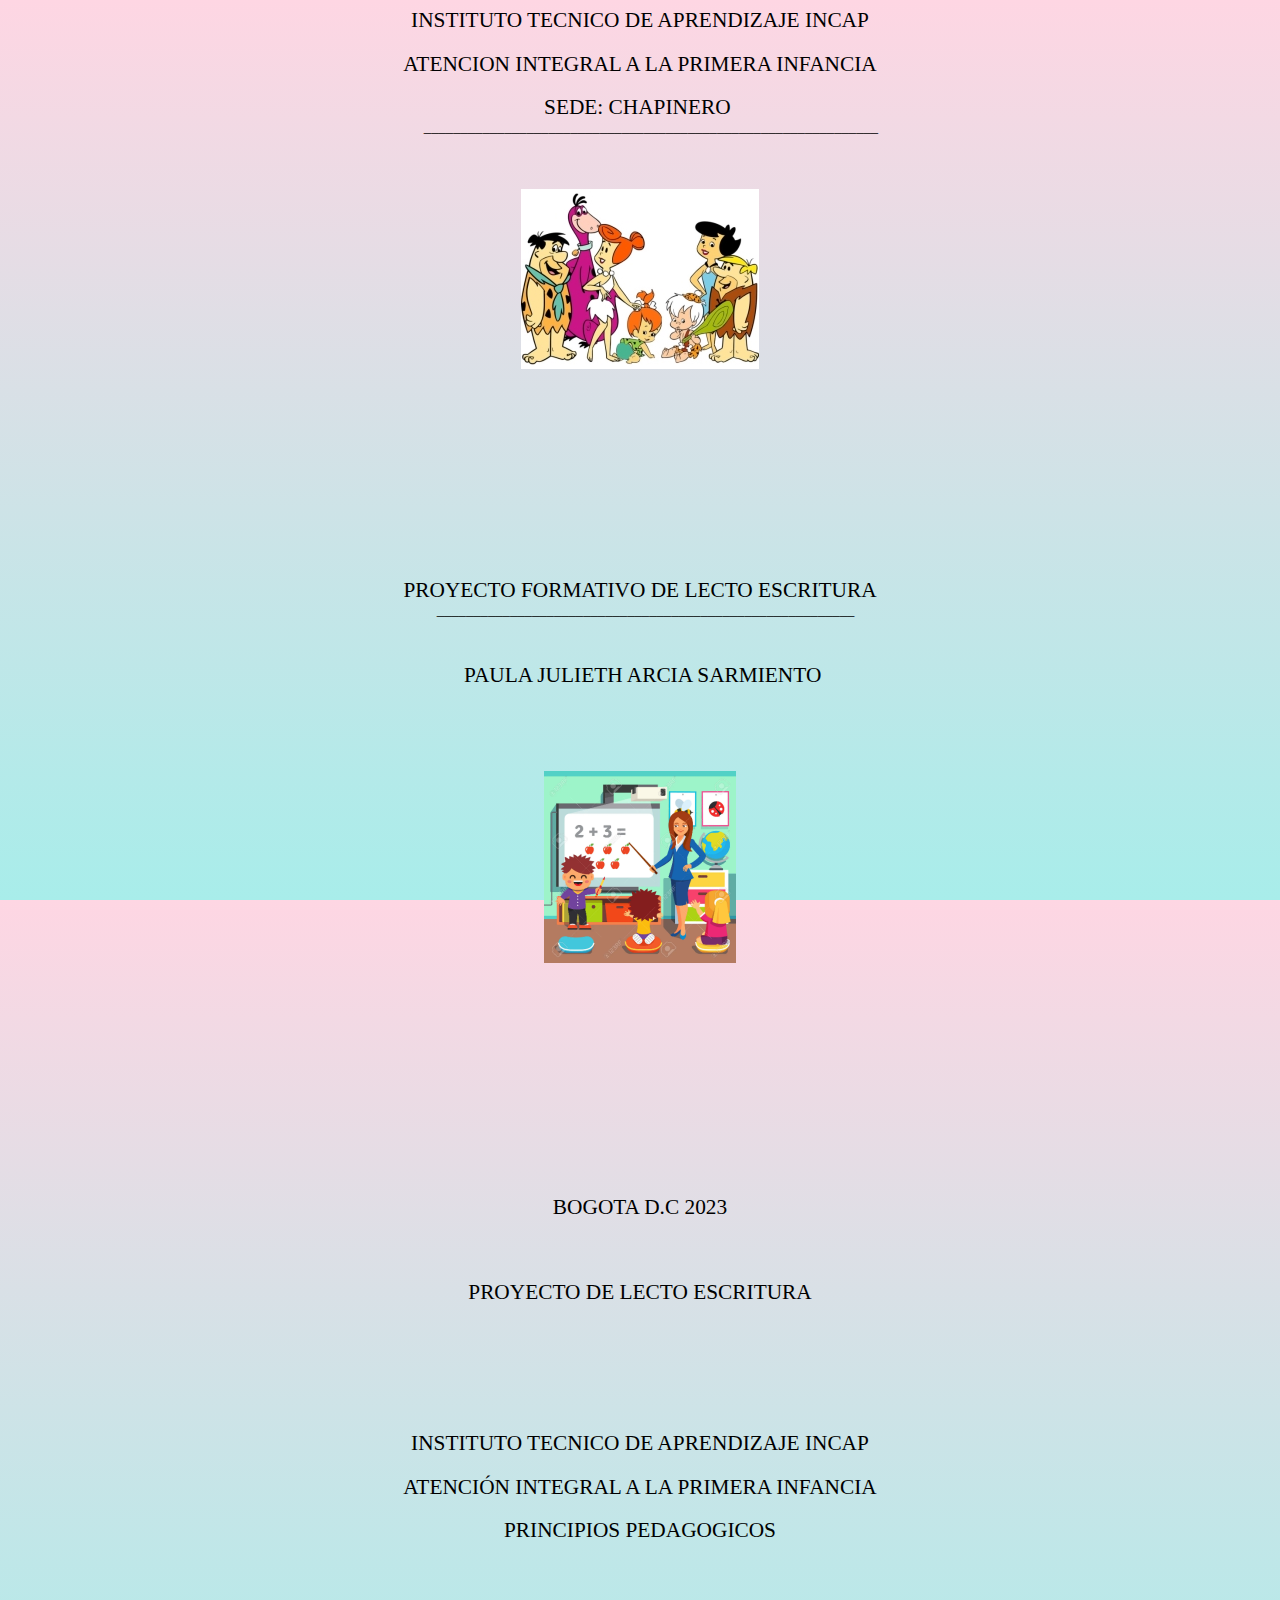
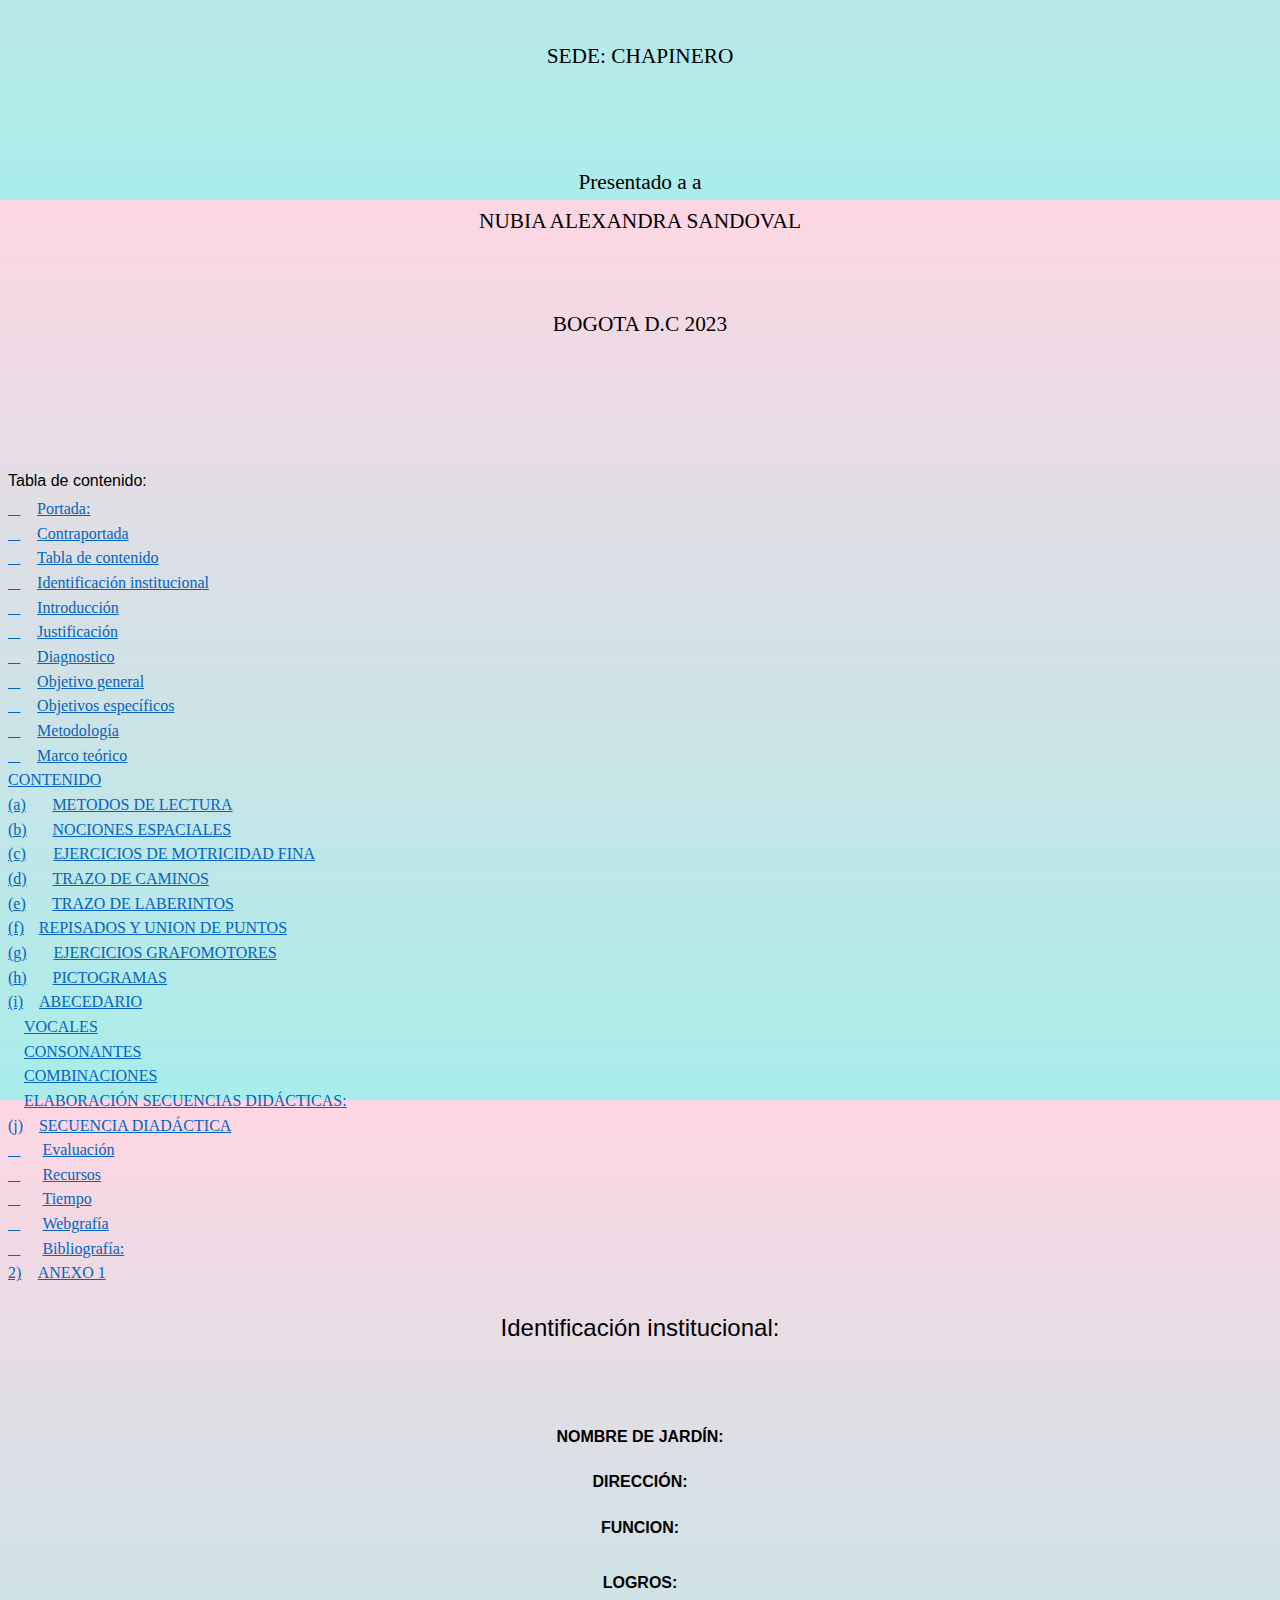
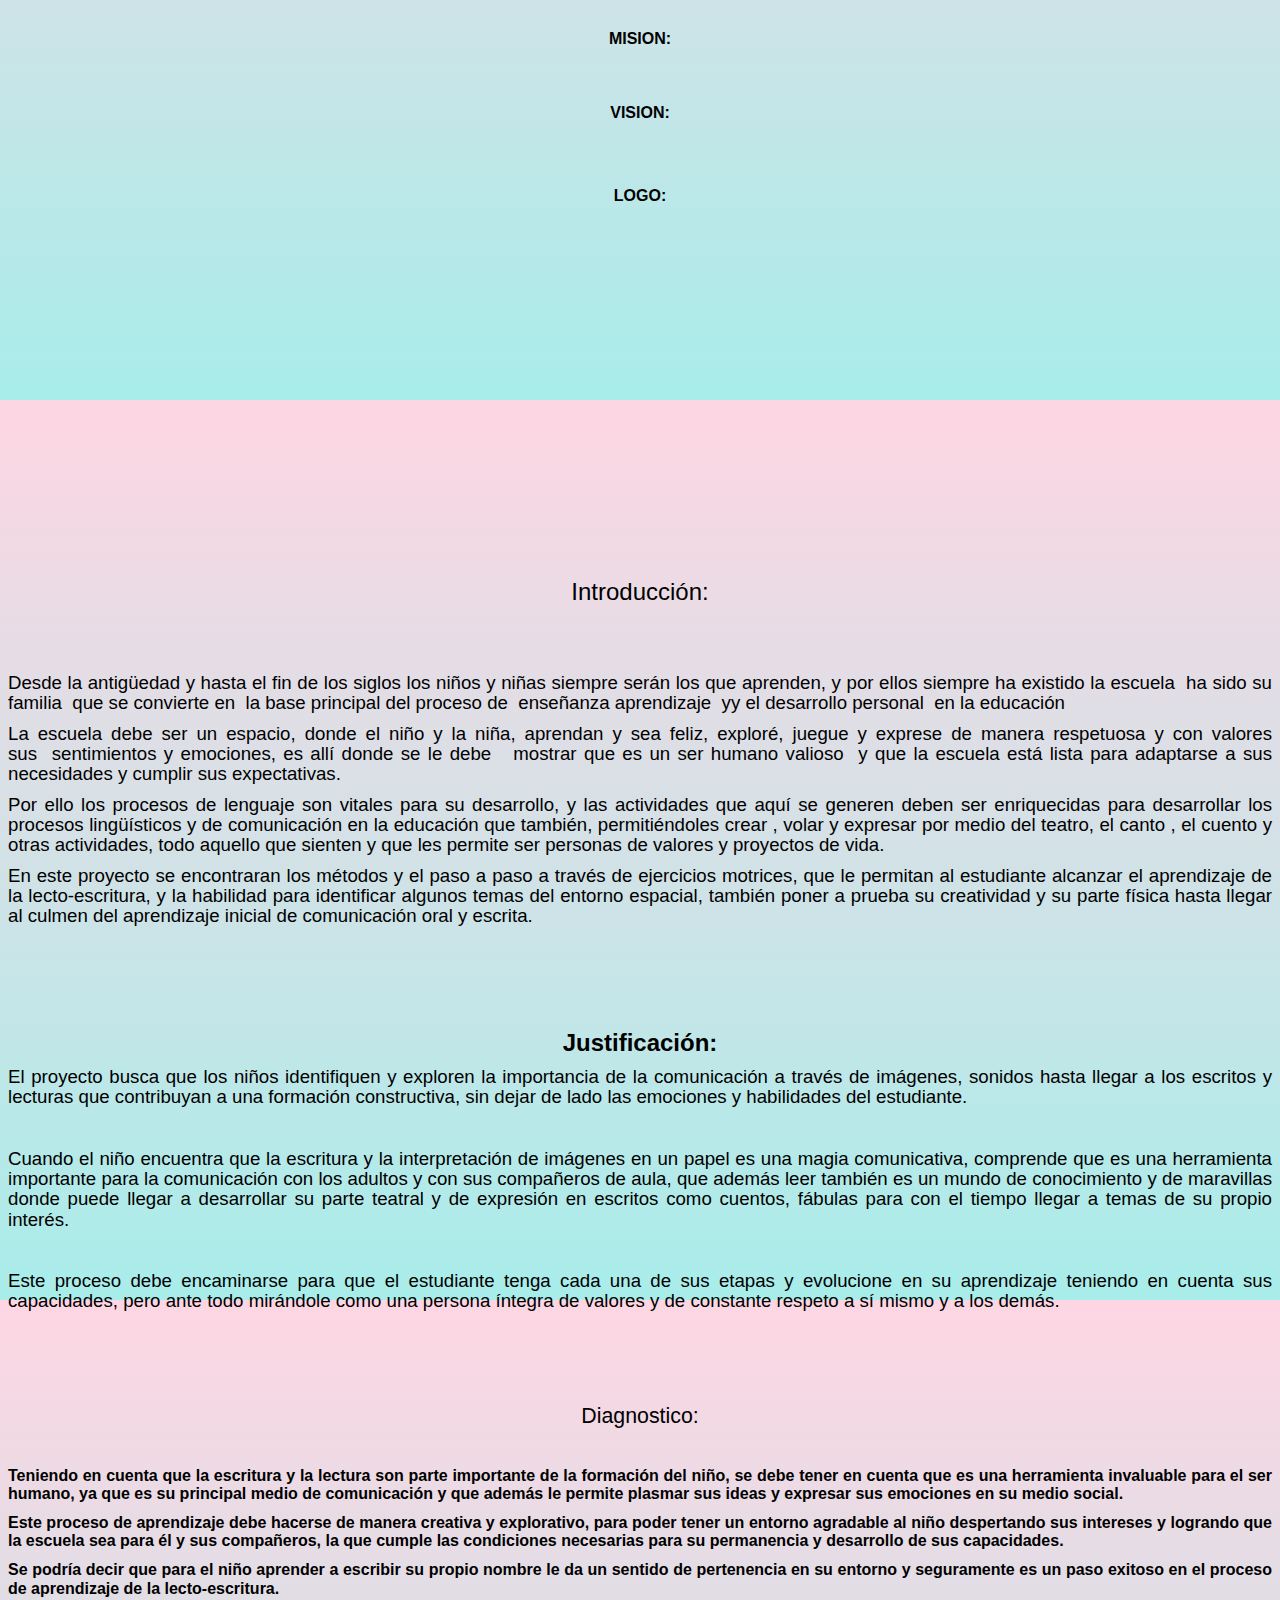
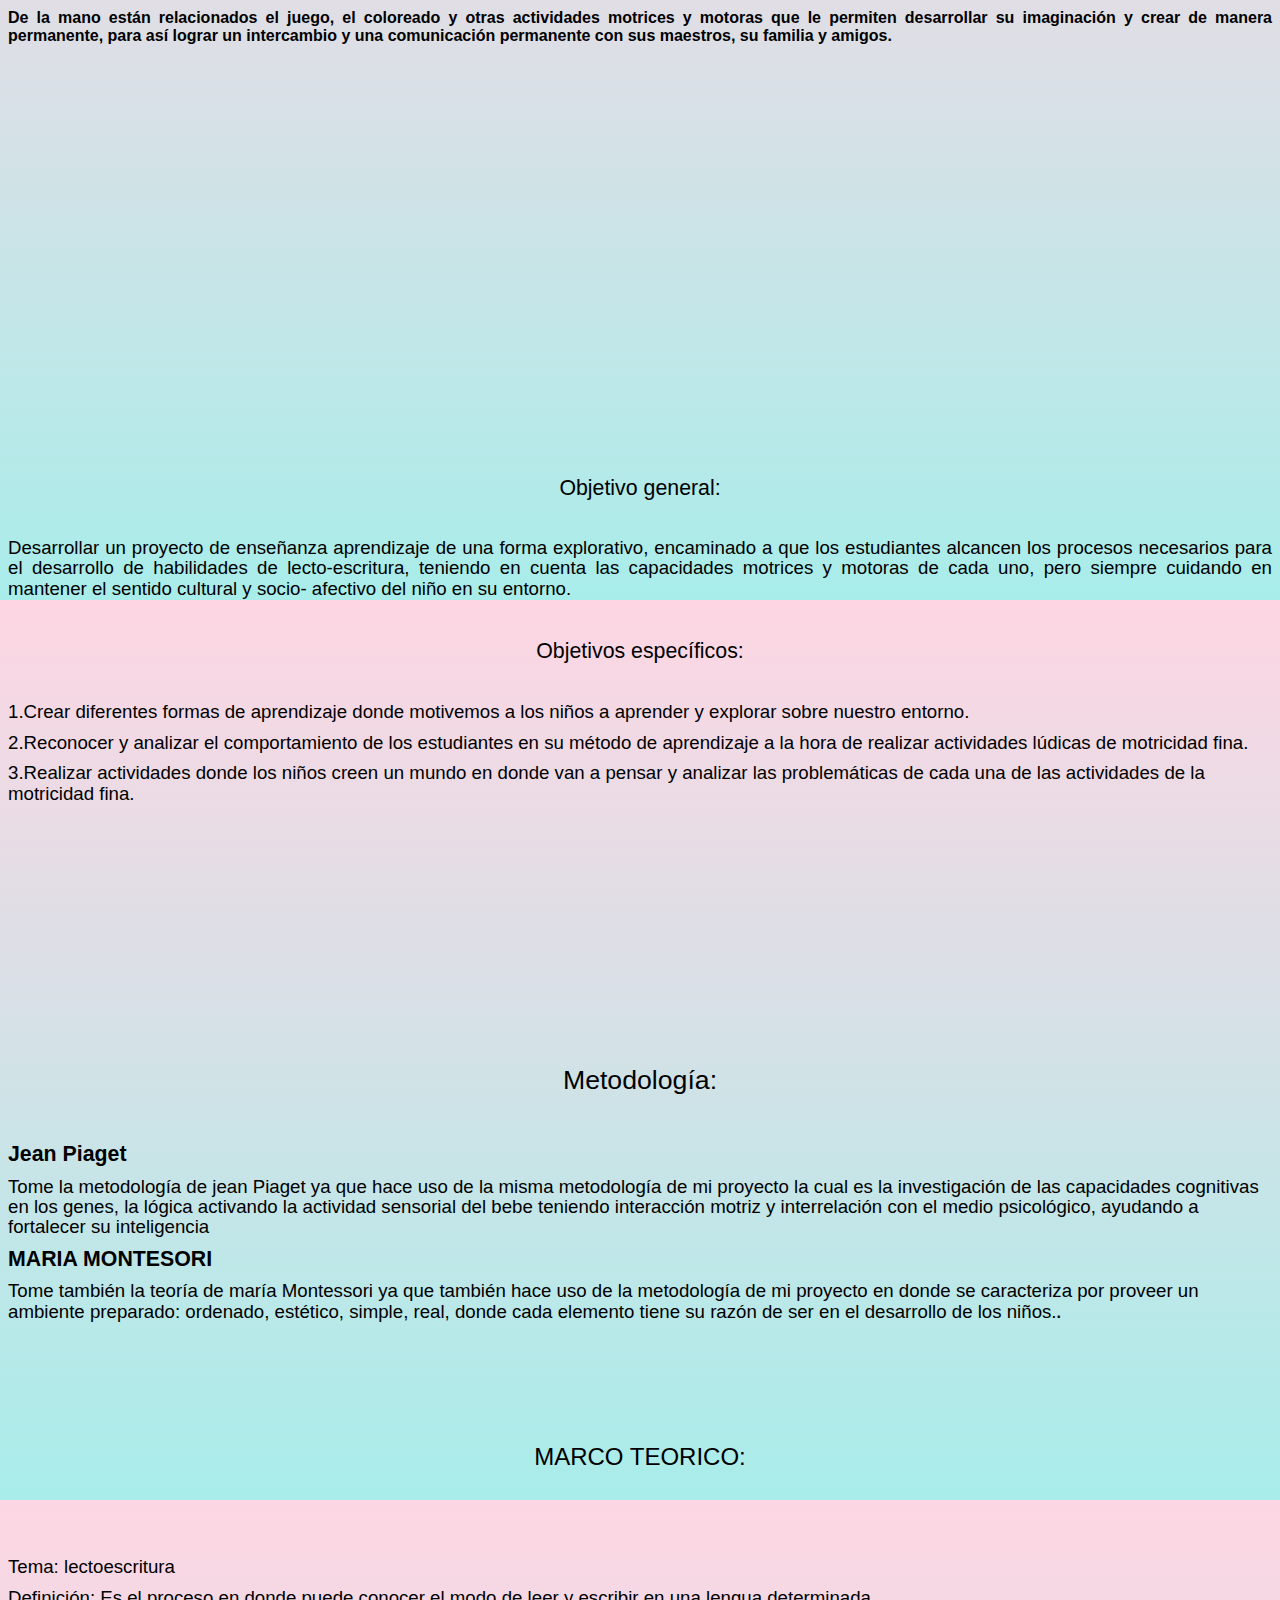
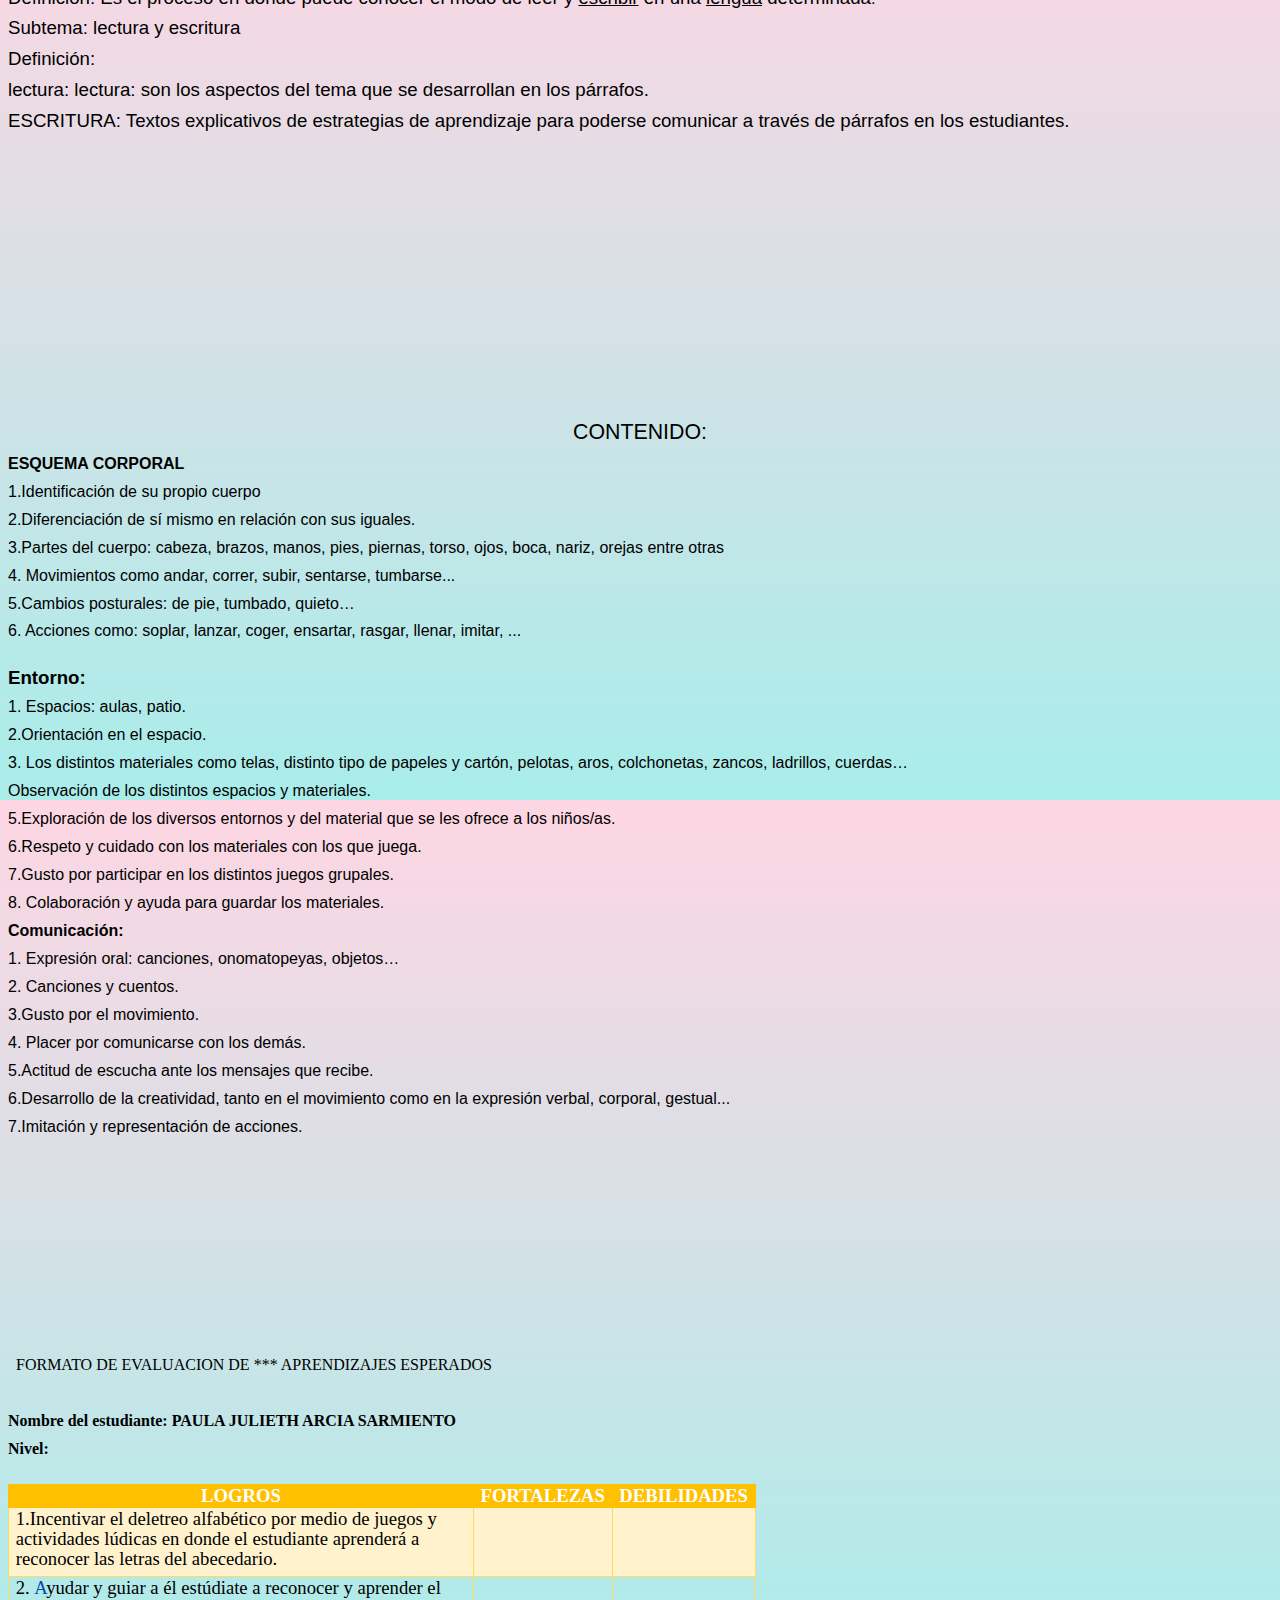
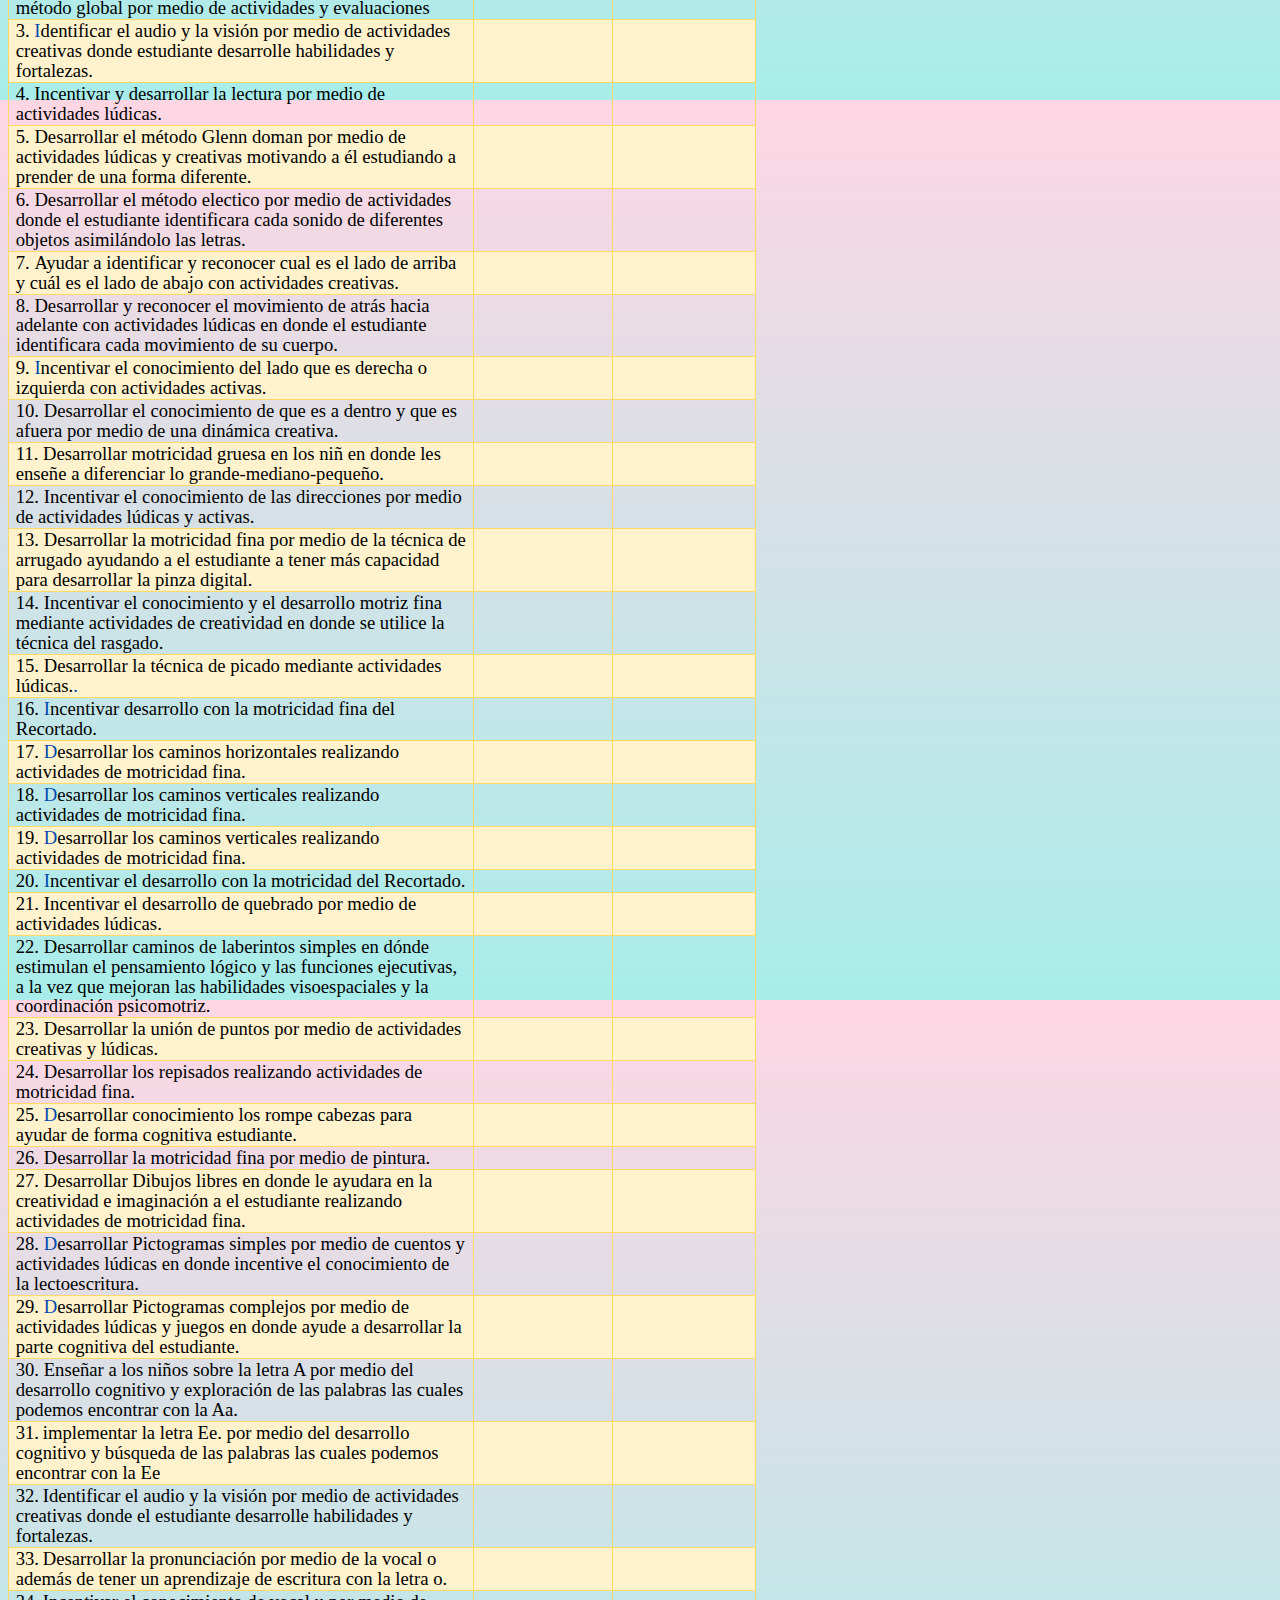
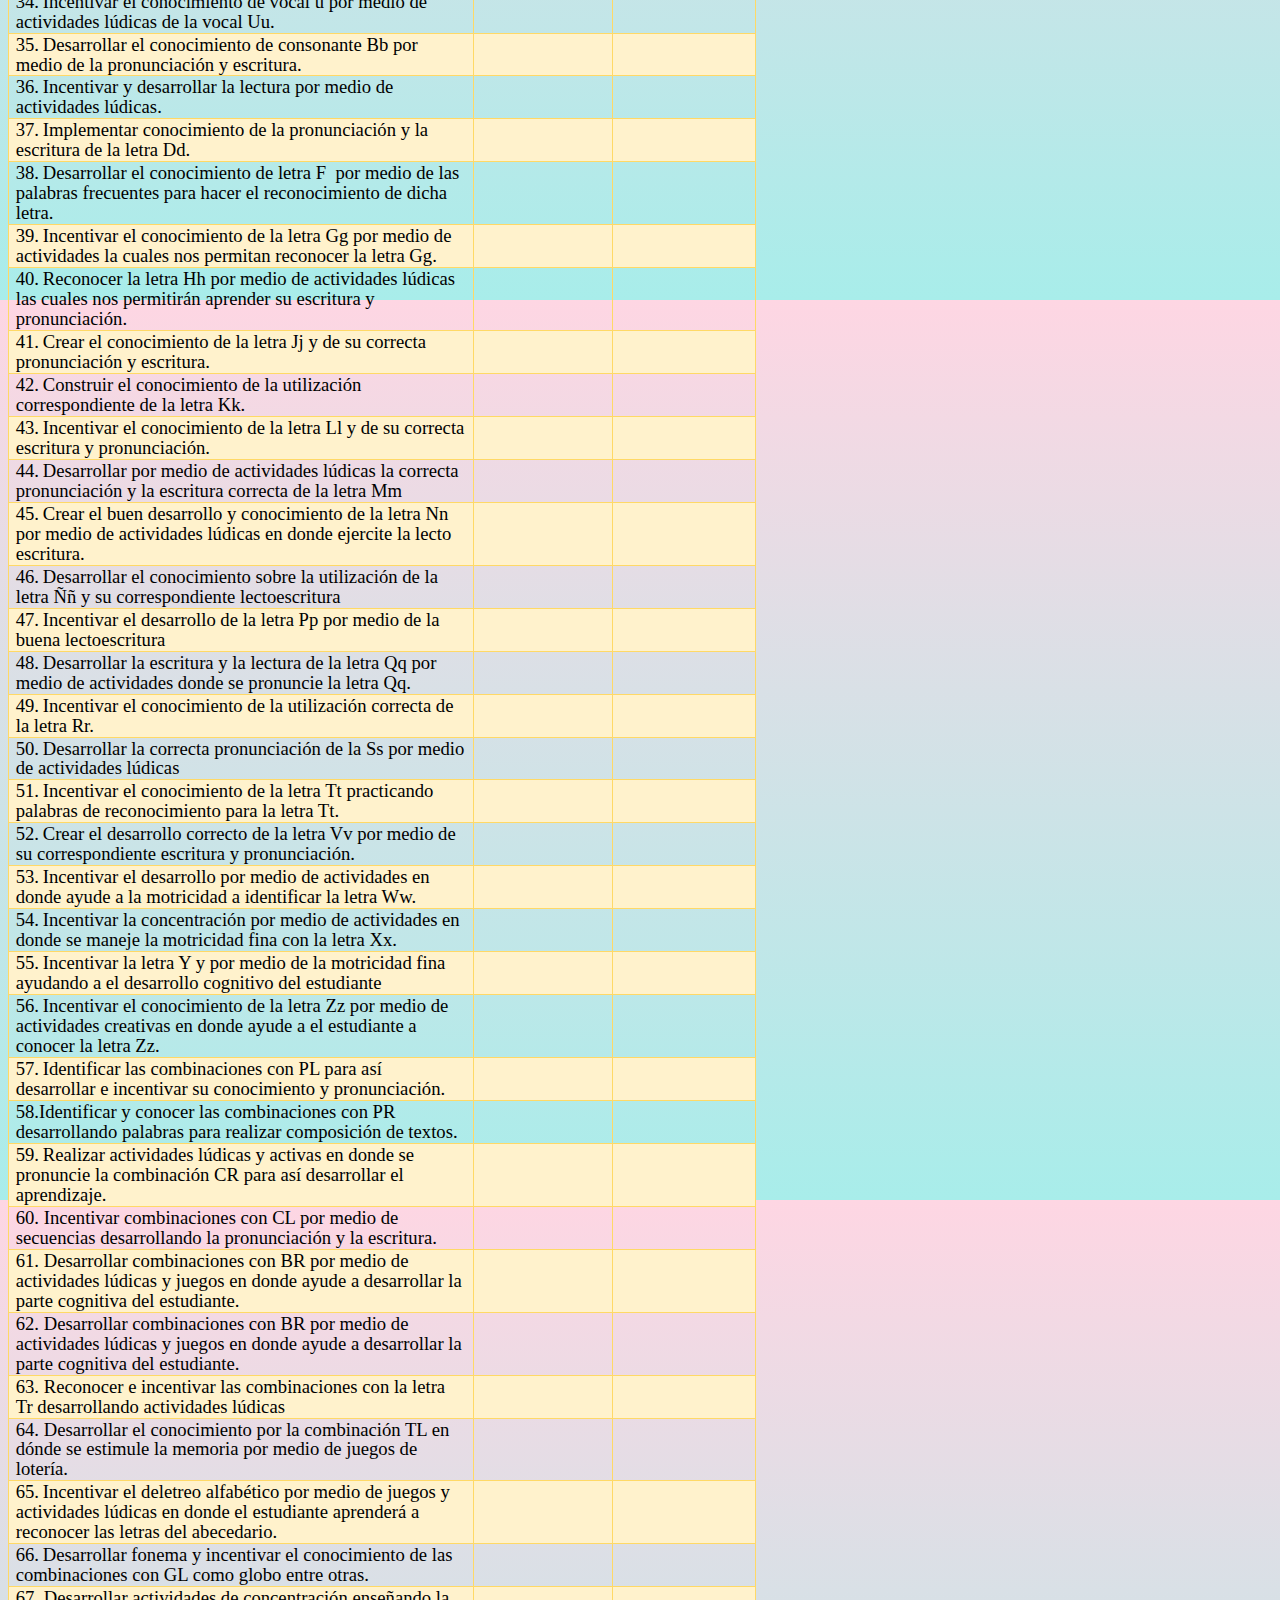
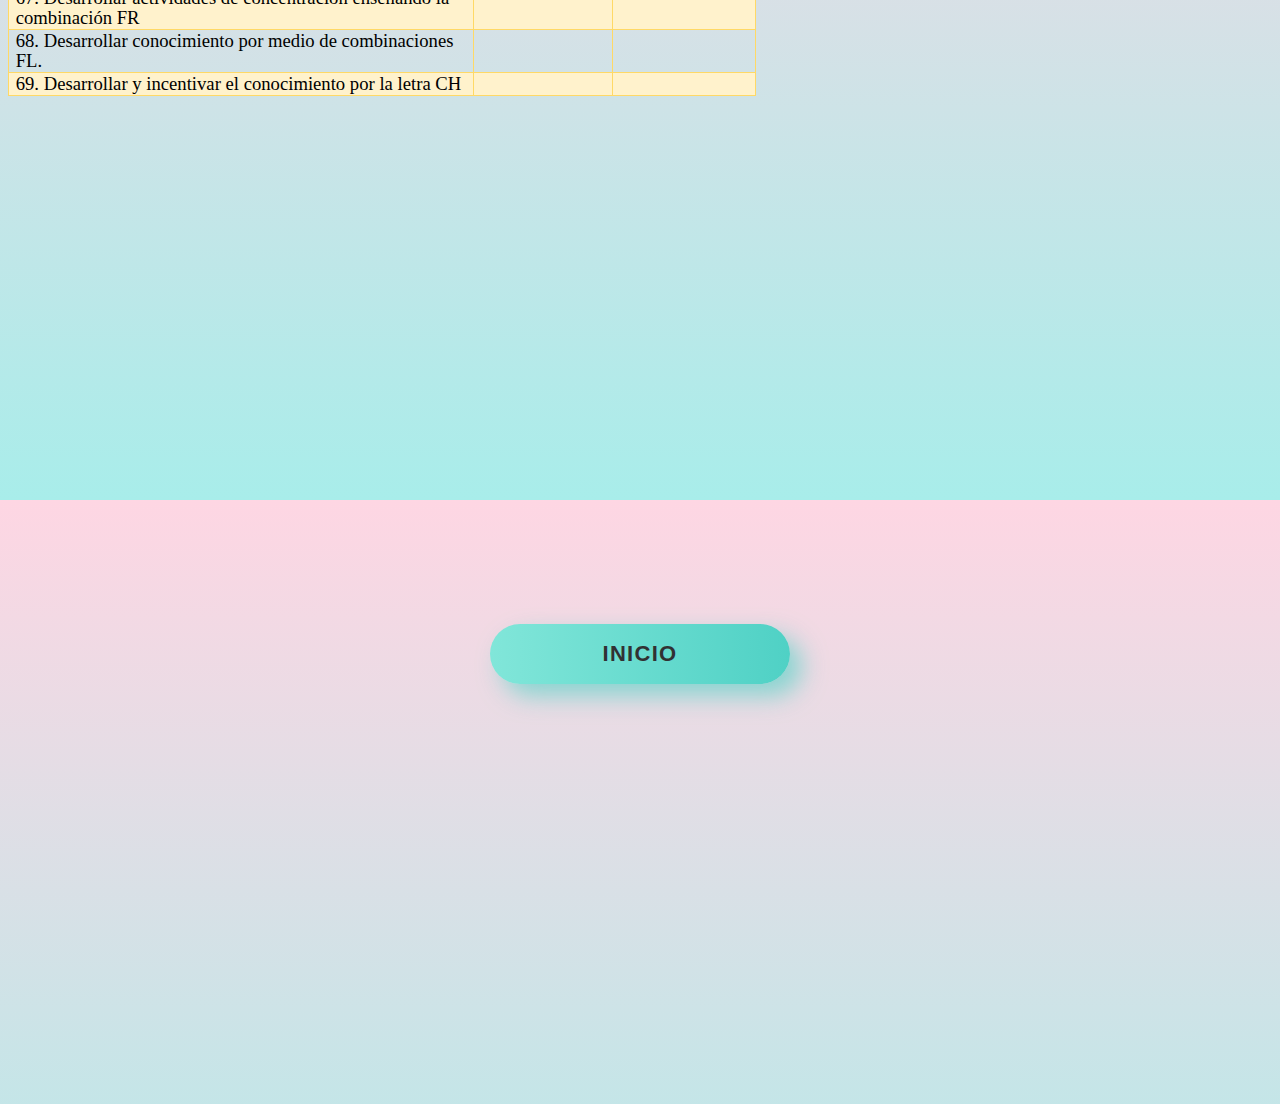
==== commit 4a59aca6: "todo terminado" ====
--- a/CARTA.html
+++ b/CARTA.html
@@ -311,10 +311,928 @@
     <p>&nbsp;</p>
     <p>&nbsp;</p>
     <p>&nbsp;</p>
+    <!DOCTYPE html>
+<html lang="es-CO">
+
+<head>
+    <meta name="viewport" content="width=device-width, initial-scale=1.0">
+    <meta charset="utf-8">
+    <title>
+    </title>
+    <style>
+        body {
+            line-height: 107%;
+            font-family: Calibri;
+            font-size: 11pt
+        }
+
+        h1,
+        h2,
+        p {
+            margin: 0pt 0pt 8pt
+        }
+
+        li,
+        table {
+            margin-top: 0pt;
+            margin-bottom: 8pt
+        }
+
+        h1 {
+            margin-top: 12pt;
+            margin-bottom: 0pt;
+            page-break-inside: avoid;
+            page-break-after: avoid;
+            line-height: 108%;
+            font-family: 'Calibri Light';
+            font-size: 16pt;
+            font-weight: normal;
+            color: #2f5496
+        }
+
+        h2 {
+            margin-top: 10pt;
+            margin-bottom: 0pt;
+            page-break-inside: avoid;
+            page-break-after: avoid;
+            line-height: 115%;
+            font-family: 'Calibri Light';
+            font-size: 13pt;
+            font-weight: bold;
+            color: #4472c4
+        }
+
+        .Footer {
+            margin-bottom: 0pt;
+            line-height: normal;
+            font-size: 11pt
+        }
+
+        .Header {
+            margin-bottom: 0pt;
+            line-height: normal;
+            font-size: 11pt
+        }
+
+        .ListParagraph {
+            margin-left: 36pt;
+            margin-bottom: 0pt;
+            line-height: normal;
+            font-size: 12pt
+        }
+
+        .NormalWeb {
+            margin-top: 5pt;
+            margin-bottom: 5pt;
+            line-height: normal;
+            font-family: 'Times New Roman';
+            font-size: 12pt
+        }
+
+        .TOC1 {
+            margin-bottom: 5pt;
+            line-height: normal;
+            font-size: 12pt
+        }
+
+        .TOC2 {
+            margin-left: 12pt;
+            margin-bottom: 5pt;
+            line-height: normal;
+            font-size: 12pt
+        }
+
+        .msonormal {
+            margin-top: 5pt;
+            margin-bottom: 5pt;
+            line-height: normal;
+            font-family: 'Times New Roman';
+            font-size: 12pt
+        }
+
+        span.FollowedHyperlink {
+            text-decoration: underline;
+            color: #954f72
+        }
+
+        span.Hyperlink {
+            text-decoration: underline;
+            color: #0563c1
+        }
+
+        span.Ttulo1Car {
+            font-family: 'Calibri Light';
+            font-size: 16pt;
+            color: #2f5496
+        }
+
+        span.Ttulo2Car {
+            font-family: 'Calibri Light';
+            font-size: 13pt;
+            font-weight: bold;
+            color: #4472c4
+        }
+
+        span.UnresolvedMention {
+            color: #605e5c;
+            background-color: #e1dfdd
+        }
+    </style>
+</head>
+
+<body>
+    <p style="line-height:107%; font-size:12pt;">&nbsp; FORMATO DE EVALUACION DE *** APRENDIZAJES ESPERADOS</p>
+    <p style="line-height:107%; font-size:12pt;">&nbsp;</p>
+    <p style="line-height:107%; font-size:12pt;"><strong>Nombre del estudiante: PAULA JULIETH ARCIA SARMIENTO</strong></p>
+    <p style="line-height:107%; font-size:12pt;"><strong>Nivel:</strong><br><strong>&nbsp;</strong></p>
+    <table style="width:560.7pt; margin-bottom:0pt; border-collapse:collapse;">
+        <tbody>
+            <tr>
+                <td style="width:407.4pt; border-top:0.75pt solid #ffc000; border-left:0.75pt solid #ffc000; border-bottom:0.75pt solid #ffc000; padding-right:5.4pt; padding-left:5.03pt; vertical-align:top; background-color:#ffc000;">
+                    <p style="margin-bottom:0pt; text-align:center; line-height:107%; font-size:14pt;"><strong><span style="color:#ffffff;">LOGROS</span></strong></p>
+                </td>
+                <td style="width:60.05pt; border-top:0.75pt solid #ffc000; border-bottom:0.75pt solid #ffc000; padding-right:5.4pt; padding-left:5.4pt; vertical-align:top; background-color:#ffc000;">
+                    <p style="margin-bottom:0pt; text-align:center; line-height:107%; font-size:14pt;"><strong><span style="color:#ffffff;">FORTALEZAS</span></strong></p>
+                </td>
+                <td style="width:60.1pt; border-top:0.75pt solid #ffc000; border-right:0.75pt solid #ffc000; border-bottom:0.75pt solid #ffc000; padding-right:5.03pt; padding-left:5.4pt; vertical-align:top; background-color:#ffc000;">
+                    <p style="margin-bottom:0pt; text-align:center; line-height:107%; font-size:14pt;"><strong><span style="color:#ffffff;">DEBILIDADES</span></strong></p>
+                </td>
+            </tr>
+            <tr style="height:51.4pt;">
+                <td style="width:407.4pt; border:0.75pt solid #ffd966; padding-right:5.03pt; padding-left:5.03pt; vertical-align:top; background-color:#fff2cc;">
+                    <p style="margin-bottom:0pt; line-height:107%; font-size:14pt;"><span class="s1ppyq">1.</span><span class="s1ppyq" style="color:#4472c4;"></span><span class="s1ppyq">Incentivar el deletreo alfabético por medio de juegos y actividades lúdicas en donde el estudiante aprenderá a reconocer las letras del abecedario.</span></p>
+                </td>
+                <td style="width:60.05pt; border:0.75pt solid #ffd966; padding-right:5.03pt; padding-left:5.03pt; vertical-align:top; background-color:#fff2cc;">
+                    <p style="margin-bottom:0pt; line-height:107%; font-size:14pt;">&nbsp;</p>
+                </td>
+                <td style="width:60.1pt; border:0.75pt solid #ffd966; padding-right:5.03pt; padding-left:5.03pt; vertical-align:top; background-color:#fff2cc;">
+                    <p style="margin-bottom:0pt; line-height:107%; font-size:14pt;">&nbsp;</p>
+                </td>
+            </tr>
+            <tr>
+                <td style="width:407.4pt; border:0.75pt solid #ffd966; padding-right:5.03pt; padding-left:5.03pt; vertical-align:top;">
+                    <p style="margin-bottom:0pt; line-height:107%; font-size:14pt;">2.<span style="color:#004aad;">&nbsp;A</span>yudar y guiar a &eacute;l est&uacute;diate a reconocer y aprender el m&eacute;todo global por medio de actividades y evaluaciones</p>
+                </td>
+                <td style="width:60.05pt; border:0.75pt solid #ffd966; padding-right:5.03pt; padding-left:5.03pt; vertical-align:top;">
+                    <p style="margin-bottom:0pt; line-height:107%; font-size:14pt;">&nbsp;</p>
+                </td>
+                <td style="width:60.1pt; border:0.75pt solid #ffd966; padding-right:5.03pt; padding-left:5.03pt; vertical-align:top;">
+                    <p style="margin-bottom:0pt; line-height:107%; font-size:14pt;">&nbsp;</p>
+                </td>
+            </tr>
+            <tr>
+                <td style="width:407.4pt; border:0.75pt solid #ffd966; padding-right:5.03pt; padding-left:5.03pt; vertical-align:top; background-color:#fff2cc;">
+                    <p style="margin-bottom:0pt; line-height:107%; font-size:14pt;">3.<span style="color:#004aad;">&nbsp;I</span>dentificar el audio y la visi&oacute;n por medio de actividades creativas donde  estudiante desarrolle habilidades y fortalezas.</p>
+                </td>
+                <td style="width:60.05pt; border:0.75pt solid #ffd966; padding-right:5.03pt; padding-left:5.03pt; vertical-align:top; background-color:#fff2cc;">
+                    <p style="margin-bottom:0pt; line-height:107%; font-size:14pt;">&nbsp;</p>
+                </td>
+                <td style="width:60.1pt; border:0.75pt solid #ffd966; padding-right:5.03pt; padding-left:5.03pt; vertical-align:top; background-color:#fff2cc;">
+                    <p style="margin-bottom:0pt; line-height:107%; font-size:14pt;">&nbsp;</p>
+                </td>
+            </tr>
+            <tr>
+                <td style="width:407.4pt; border:0.75pt solid #ffd966; padding-right:5.03pt; padding-left:5.03pt; vertical-align:top;">
+                    <p style="margin-bottom:0pt; line-height:107%; font-size:14pt;">4. <span class="s1ppyq">Incentivar y desarrollar la lectura por medio de actividades l&uacute;dicas.</span></p>
+                </td>
+                <td style="width:60.05pt; border:0.75pt solid #ffd966; padding-right:5.03pt; padding-left:5.03pt; vertical-align:top;">
+                    <p style="margin-bottom:0pt; line-height:107%; font-size:14pt;">&nbsp;</p>
+                </td>
+                <td style="width:60.1pt; border:0.75pt solid #ffd966; padding-right:5.03pt; padding-left:5.03pt; vertical-align:top;">
+                    <p style="margin-bottom:0pt; line-height:107%; font-size:14pt;">&nbsp;</p>
+                </td>
+            </tr>
+            <tr>
+                <td style="width:407.4pt; border:0.75pt solid #ffd966; padding-right:5.03pt; padding-left:5.03pt; vertical-align:top; background-color:#fff2cc;">
+                    <p style="margin-bottom:0pt; line-height:107%; font-size:14pt;">5.<span style="color:#004aad;">&nbsp;</span>Desarrollar el método Glenn doman por medio de actividades lúdicas y creativas motivando a él estudiando a prender de una forma diferente.</p>
+                </td>
+                <td style="width:60.05pt; border:0.75pt solid #ffd966; padding-right:5.03pt; padding-left:5.03pt; vertical-align:top; background-color:#fff2cc;">
+                    <p style="margin-bottom:0pt; line-height:107%; font-size:14pt;">&nbsp;</p>
+                </td>
+                <td style="width:60.1pt; border:0.75pt solid #ffd966; padding-right:5.03pt; padding-left:5.03pt; vertical-align:top; background-color:#fff2cc;">
+                    <p style="margin-bottom:0pt; line-height:107%; font-size:14pt;">&nbsp;</p>
+                </td>
+            </tr>
+            <tr>
+                <td style="width:407.4pt; border:0.75pt solid #ffd966; padding-right:5.03pt; padding-left:5.03pt; vertical-align:top;">
+                    <p style="margin-bottom:0pt; line-height:107%; font-size:14pt;">6.<span style="color:#004aad;">&nbsp;</span>Desarrollar el m&eacute;todo electico por medio de actividades donde el estudiante identificara cada sonido de diferentes objetos asimil&aacute;ndolo las letras.</p>
+                </td>
+                <td style="width:60.05pt; border:0.75pt solid #ffd966; padding-right:5.03pt; padding-left:5.03pt; vertical-align:top;">
+                    <p style="margin-bottom:0pt; line-height:107%; font-size:14pt;">&nbsp;</p>
+                </td>
+                <td style="width:60.1pt; border:0.75pt solid #ffd966; padding-right:5.03pt; padding-left:5.03pt; vertical-align:top;">
+                    <p style="margin-bottom:0pt; line-height:107%; font-size:14pt;">&nbsp;</p>
+                </td>
+            </tr>
+            <tr>
+                <td style="width:407.4pt; border:0.75pt solid #ffd966; padding-right:5.03pt; padding-left:5.03pt; vertical-align:top; background-color:#fff2cc;">
+                    <p style="margin-bottom:0pt; line-height:107%; font-size:14pt;">7.<span style="color:#004aad;">&nbsp;</span>Ayudar a identificar y reconocer cual es el lado de arriba y cu&aacute;l es el lado de abajo con actividades creativas.</p>
+                </td>
+                <td style="width:60.05pt; border:0.75pt solid #ffd966; padding-right:5.03pt; padding-left:5.03pt; vertical-align:top; background-color:#fff2cc;">
+                    <p style="margin-bottom:0pt; line-height:107%; font-size:14pt;">&nbsp;</p>
+                </td>
+                <td style="width:60.1pt; border:0.75pt solid #ffd966; padding-right:5.03pt; padding-left:5.03pt; vertical-align:top; background-color:#fff2cc;">
+                    <p style="margin-bottom:0pt; line-height:107%; font-size:14pt;">&nbsp;</p>
+                </td>
+            </tr>
+            <tr>
+                <td style="width:407.4pt; border:0.75pt solid #ffd966; padding-right:5.03pt; padding-left:5.03pt; vertical-align:top;">
+                    <p style="margin-bottom:0pt; line-height:107%; font-size:14pt;">8.<span style="color:#004aad;">&nbsp;</span><span class="s1ppyq" style="color:#004aad;"></span><span class="s1ppyq">Desarrollar y reconocer el movimiento de atrás hacia adelante con actividades lúdicas en donde el estudiante identificara cada movimiento de su cuerpo.</span></p>
+                </td>
+                <td style="width:60.05pt; border:0.75pt solid #ffd966; padding-right:5.03pt; padding-left:5.03pt; vertical-align:top;">
+                    <p style="margin-bottom:0pt; line-height:107%; font-size:14pt;">&nbsp;</p>
+                </td>
+                <td style="width:60.1pt; border:0.75pt solid #ffd966; padding-right:5.03pt; padding-left:5.03pt; vertical-align:top;">
+                    <p style="margin-bottom:0pt; line-height:107%; font-size:14pt;">&nbsp;</p>
+                </td>
+            </tr>
+            <tr>
+                <td style="width:407.4pt; border:0.75pt solid #ffd966; padding-right:5.03pt; padding-left:5.03pt; vertical-align:top; background-color:#fff2cc;">
+                    <p style="margin-bottom:0pt; line-height:107%; font-size:14pt;">9.<span style="color:#004aad;">&nbsp;</span><span class="s1ppyq" style="color:#004aad;">I</span><span class="s1ppyq">ncentivar el conocimiento del lado que es derecha o izquierda con actividades activas.</span></p>
+                </td>
+                <td style="width:60.05pt; border:0.75pt solid #ffd966; padding-right:5.03pt; padding-left:5.03pt; vertical-align:top; background-color:#fff2cc;">
+                    <p style="margin-bottom:0pt; line-height:107%; font-size:14pt;">&nbsp;</p>
+                </td>
+                <td style="width:60.1pt; border:0.75pt solid #ffd966; padding-right:5.03pt; padding-left:5.03pt; vertical-align:top; background-color:#fff2cc;">
+                    <p style="margin-bottom:0pt; line-height:107%; font-size:14pt;">&nbsp;</p>
+                </td>
+            </tr>
+            <tr>
+                <td style="width:407.4pt; border:0.75pt solid #ffd966; padding-right:5.03pt; padding-left:5.03pt; vertical-align:top;">
+                    <p style="margin-bottom:0pt; line-height:107%; font-size:14pt;">10.<span style="color:#004aad;">&nbsp;</span><span class="s1ppyq">Desarrollar el conocimiento de que es a dentro y que es afuera por medio de una dinámica creativa.</span></p>
+                </td>
+                <td style="width:60.05pt; border:0.75pt solid #ffd966; padding-right:5.03pt; padding-left:5.03pt; vertical-align:top;">
+                    <p style="margin-bottom:0pt; line-height:107%; font-size:14pt;">&nbsp;</p>
+                </td>
+                <td style="width:60.1pt; border:0.75pt solid #ffd966; padding-right:5.03pt; padding-left:5.03pt; vertical-align:top;">
+                    <p style="margin-bottom:0pt; line-height:107%; font-size:14pt;">&nbsp;</p>
+                </td>
+            </tr>
+            <tr>
+                <td style="width:407.4pt; border:0.75pt solid #ffd966; padding-right:5.03pt; padding-left:5.03pt; vertical-align:top; background-color:#fff2cc;">
+                    <p style="margin-bottom:0pt; line-height:107%; font-size:14pt;">11.<span style="color:#004aad;">&nbsp;</span>Desarrollar motricidad gruesa en los ni&ntilde; en donde les ense&ntilde;e a diferenciar lo grande-mediano-peque&ntilde;o.</p>
+                </td>
+                <td style="width:60.05pt; border:0.75pt solid #ffd966; padding-right:5.03pt; padding-left:5.03pt; vertical-align:top; background-color:#fff2cc;">
+                    <p style="margin-bottom:0pt; line-height:107%; font-size:14pt;">&nbsp;</p>
+                </td>
+                <td style="width:60.1pt; border:0.75pt solid #ffd966; padding-right:5.03pt; padding-left:5.03pt; vertical-align:top; background-color:#fff2cc;">
+                    <p style="margin-bottom:0pt; line-height:107%; font-size:14pt;">&nbsp;</p>
+                </td>
+            </tr>
+            <tr>
+                <td style="width:407.4pt; border:0.75pt solid #ffd966; padding-right:5.03pt; padding-left:5.03pt; vertical-align:top;">
+                    <p style="margin-bottom:0pt; line-height:107%; font-size:14pt;">12.<span style="color:#004aad;">&nbsp;</span><span class="s1ppyq" style="color:#004aad;"></span><span class="s1ppyq">Incentivar el conocimiento de las direcciones por medio de actividades lúdicas y activas.</span></p>
+                </td>
+                <td style="width:60.05pt; border:0.75pt solid #ffd966; padding-right:5.03pt; padding-left:5.03pt; vertical-align:top;">
+                    <p style="margin-bottom:0pt; line-height:107%; font-size:14pt;">&nbsp;</p>
+                </td>
+                <td style="width:60.1pt; border:0.75pt solid #ffd966; padding-right:5.03pt; padding-left:5.03pt; vertical-align:top;">
+                    <p style="margin-bottom:0pt; line-height:107%; font-size:14pt;">&nbsp;</p>
+                </td>
+            </tr>
+            <tr>
+                <td style="width:407.4pt; border:0.75pt solid #ffd966; padding-right:5.03pt; padding-left:5.03pt; vertical-align:top; background-color:#fff2cc;">
+                    <p style="margin-bottom:0pt; line-height:107%; font-size:14pt;">13.<span style="color:#004aad;">&nbsp;</span><span class="s1ppyq" style="color:#004aad;"></span><span class="s1ppyq">Desarrollar la motricidad fina por medio de la técnica de arrugado ayudando a el estudiante a tener más capacidad para desarrollar la pinza digital.</span></p>
+                </td>
+                <td style="width:60.05pt; border:0.75pt solid #ffd966; padding-right:5.03pt; padding-left:5.03pt; vertical-align:top; background-color:#fff2cc;">
+                    <p style="margin-bottom:0pt; line-height:107%; font-size:14pt;">&nbsp;</p>
+                </td>
+                <td style="width:60.1pt; border:0.75pt solid #ffd966; padding-right:5.03pt; padding-left:5.03pt; vertical-align:top; background-color:#fff2cc;">
+                    <p style="margin-bottom:0pt; line-height:107%; font-size:14pt;">&nbsp;</p>
+                </td>
+            </tr>
+            <tr>
+                <td style="width:407.4pt; border:0.75pt solid #ffd966; padding-right:5.03pt; padding-left:5.03pt; vertical-align:top;">
+                    <p style="margin-bottom:0pt; line-height:107%; font-size:14pt;">14.<span style="color:#004aad;">&nbsp;</span><span class="s1ppyq" style="color:#004aad;"></span><span class="s1ppyq">Incentivar el conocimiento y el desarrollo motriz fina mediante actividades de creatividad en donde se utilice la técnica del rasgado.</span></p>
+                </td>
+                <td style="width:60.05pt; border:0.75pt solid #ffd966; padding-right:5.03pt; padding-left:5.03pt; vertical-align:top;">
+                    <p style="margin-bottom:0pt; line-height:107%; font-size:14pt;">&nbsp;</p>
+                </td>
+                <td style="width:60.1pt; border:0.75pt solid #ffd966; padding-right:5.03pt; padding-left:5.03pt; vertical-align:top;">
+                    <p style="margin-bottom:0pt; line-height:107%; font-size:14pt;">&nbsp;</p>
+                </td>
+            </tr>
+            <tr>
+                <td style="width:407.4pt; border:0.75pt solid #ffd966; padding-right:5.03pt; padding-left:5.03pt; vertical-align:top; background-color:#fff2cc;">
+                    <p style="margin-bottom:0pt; line-height:107%; font-size:14pt;">15.<span style="color:#004aad;">&nbsp;</span><span class="s1ppyq" style="color:#004aad;"></span><span class="s1ppyq">Desarrollar la técnica de picado mediante actividades lúdicas.</span><span class="s1ppyq" style="color:#004aad;">.</span></p>
+                </td>
+                <td style="width:60.05pt; border:0.75pt solid #ffd966; padding-right:5.03pt; padding-left:5.03pt; vertical-align:top; background-color:#fff2cc;">
+                    <p style="margin-bottom:0pt; line-height:107%; font-size:14pt;">&nbsp;</p>
+                </td>
+                <td style="width:60.1pt; border:0.75pt solid #ffd966; padding-right:5.03pt; padding-left:5.03pt; vertical-align:top; background-color:#fff2cc;">
+                    <p style="margin-bottom:0pt; line-height:107%; font-size:14pt;">&nbsp;</p>
+                </td>
+            </tr>
+            <tr>
+                <td style="width:407.4pt; border:0.75pt solid #ffd966; padding-right:5.03pt; padding-left:5.03pt; vertical-align:top;">
+                    <p style="margin-bottom:0pt; line-height:107%; font-size:14pt;">16.<span style="color:#004aad;">&nbsp;</span><span class="s1ppyq" style="color:#004aad;">I</span><span class="s1ppyq">ncentivar desarrollo con la motricidad fina del Recortado.</span></p>
+                </td>
+                <td style="width:60.05pt; border:0.75pt solid #ffd966; padding-right:5.03pt; padding-left:5.03pt; vertical-align:top;">
+                    <p style="margin-bottom:0pt; line-height:107%; font-size:14pt;">&nbsp;</p>
+                </td>
+                <td style="width:60.1pt; border:0.75pt solid #ffd966; padding-right:5.03pt; padding-left:5.03pt; vertical-align:top;">
+                    <p style="margin-bottom:0pt; line-height:107%; font-size:14pt;">&nbsp;</p>
+                </td>
+            </tr>
+            <tr>
+                <td style="width:407.4pt; border:0.75pt solid #ffd966; padding-right:5.03pt; padding-left:5.03pt; vertical-align:top; background-color:#fff2cc;">
+                    <p style="margin-bottom:0pt; line-height:107%; font-size:14pt;">17.<span style="color:#004aad;">&nbsp;</span><span class="s1ppyq" style="color:#004aad;">D</span><span class="s1ppyq">esarrollar los caminos horizontales realizando actividades de motricidad fina.</span></p>
+                </td>
+                <td style="width:60.05pt; border:0.75pt solid #ffd966; padding-right:5.03pt; padding-left:5.03pt; vertical-align:top; background-color:#fff2cc;">
+                    <p style="margin-bottom:0pt; line-height:107%; font-size:14pt;">&nbsp;</p>
+                </td>
+                <td style="width:60.1pt; border:0.75pt solid #ffd966; padding-right:5.03pt; padding-left:5.03pt; vertical-align:top; background-color:#fff2cc;">
+                    <p style="margin-bottom:0pt; line-height:107%; font-size:14pt;">&nbsp;</p>
+                </td>
+            </tr>
+            <tr>
+                <td style="width:407.4pt; border:0.75pt solid #ffd966; padding-right:5.03pt; padding-left:5.03pt; vertical-align:top;">
+                    <p style="margin-bottom:0pt; line-height:107%; font-size:14pt;">18.<span style="color:#004aad;">&nbsp;</span><span class="s1ppyq" style="color:#004aad;">D</span><span class="s1ppyq">esarrollar los caminos verticales realizando actividades de motricidad fina.</span></p>
+                </td>
+                <td style="width:60.05pt; border:0.75pt solid #ffd966; padding-right:5.03pt; padding-left:5.03pt; vertical-align:top;">
+                    <p style="margin-bottom:0pt; line-height:107%; font-size:14pt;">&nbsp;</p>
+                </td>
+                <td style="width:60.1pt; border:0.75pt solid #ffd966; padding-right:5.03pt; padding-left:5.03pt; vertical-align:top;">
+                    <p style="margin-bottom:0pt; line-height:107%; font-size:14pt;">&nbsp;</p>
+                </td>
+            </tr>
+            <tr>
+                <td style="width:407.4pt; border:0.75pt solid #ffd966; padding-right:5.03pt; padding-left:5.03pt; vertical-align:top; background-color:#fff2cc;">
+                    <p style="margin-bottom:0pt; line-height:107%; font-size:14pt;">19.<span style="color:#004aad;">&nbsp;</span><span class="s1ppyq" style="color:#004aad;">D</span><span class="s1ppyq">esarrollar los caminos verticales realizando actividades de motricidad fina.</span></p>
+                </td>
+                <td style="width:60.05pt; border:0.75pt solid #ffd966; padding-right:5.03pt; padding-left:5.03pt; vertical-align:top; background-color:#fff2cc;">
+                    <p style="margin-bottom:0pt; line-height:107%; font-size:14pt;">&nbsp;</p>
+                </td>
+                <td style="width:60.1pt; border:0.75pt solid #ffd966; padding-right:5.03pt; padding-left:5.03pt; vertical-align:top; background-color:#fff2cc;">
+                    <p style="margin-bottom:0pt; line-height:107%; font-size:14pt;">&nbsp;</p>
+                </td>
+            </tr>
+            <tr>
+                <td style="width:407.4pt; border:0.75pt solid #ffd966; padding-right:5.03pt; padding-left:5.03pt; vertical-align:top;">
+                    <p style="margin-bottom:0pt; line-height:107%; font-size:14pt;">20.<span style="color:#004aad;">&nbsp;</span><span class="s1ppyq" style="color:#004aad;">I</span><span class="s1ppyq">ncentivar el desarrollo con la motricidad del Recortado.</span></p>
+                </td>
+                <td style="width:60.05pt; border:0.75pt solid #ffd966; padding-right:5.03pt; padding-left:5.03pt; vertical-align:top;">
+                    <p style="margin-bottom:0pt; line-height:107%; font-size:14pt;">&nbsp;</p>
+                </td>
+                <td style="width:60.1pt; border:0.75pt solid #ffd966; padding-right:5.03pt; padding-left:5.03pt; vertical-align:top;">
+                    <p style="margin-bottom:0pt; line-height:107%; font-size:14pt;">&nbsp;</p>
+                </td>
+            </tr>
+            <tr>
+                <td style="width:407.4pt; border:0.75pt solid #ffd966; padding-right:5.03pt; padding-left:5.03pt; vertical-align:top; background-color:#fff2cc;">
+                    <p style="margin-bottom:0pt; line-height:107%; font-size:14pt;">21.<span style="color:#004aad;">&nbsp;</span><span class="s1ppyq" style="color:#004aad;"></span><span class="s1ppyq">Incentivar el desarrollo de quebrado por medio de actividades lúdicas.</span></p>
+                </td>
+                <td style="width:60.05pt; border:0.75pt solid #ffd966; padding-right:5.03pt; padding-left:5.03pt; vertical-align:top; background-color:#fff2cc;">
+                    <p style="margin-bottom:0pt; line-height:107%; font-size:14pt;">&nbsp;</p>
+                </td>
+                <td style="width:60.1pt; border:0.75pt solid #ffd966; padding-right:5.03pt; padding-left:5.03pt; vertical-align:top; background-color:#fff2cc;">
+                    <p style="margin-bottom:0pt; line-height:107%; font-size:14pt;">&nbsp;</p>
+                </td>
+            </tr>
+            <tr>
+                <td style="width:407.4pt; border:0.75pt solid #ffd966; padding-right:5.03pt; padding-left:5.03pt; vertical-align:top;">
+                    <p style="margin-bottom:0pt; line-height:107%; font-size:14pt;">22.<span style="color:#004aad;">&nbsp;</span><span class="s1ppyq" style="color:#004aad;"></span><span class="s1ppyq">Desarrollar caminos de laberintos simples en dónde estimulan el pensamiento lógico y las funciones ejecutivas, a la vez que mejoran las habilidades visoespaciales y la coordinación psicomotriz.</p>
+                </td>
+                <td style="width:60.05pt; border:0.75pt solid #ffd966; padding-right:5.03pt; padding-left:5.03pt; vertical-align:top;">
+                    <p style="margin-bottom:0pt; line-height:107%; font-size:14pt;">&nbsp;</p>
+                </td>
+                <td style="width:60.1pt; border:0.75pt solid #ffd966; padding-right:5.03pt; padding-left:5.03pt; vertical-align:top;">
+                    <p style="margin-bottom:0pt; line-height:107%; font-size:14pt;">&nbsp;</p>
+                </td>
+            </tr>
+            <tr>
+                <td style="width:407.4pt; border:0.75pt solid #ffd966; padding-right:5.03pt; padding-left:5.03pt; vertical-align:top; background-color:#fff2cc;">
+                    <p style="margin-bottom:0pt; line-height:107%; font-size:14pt;">23.<span style="color:#004aad;">&nbsp;</span><span class="s1ppyq" style="color:#004aad;"></span><span class="s1ppyq">Desarrollar la unión de puntos por medio de actividades creativas y lúdicas.</span></p>
+                </td>
+                <td style="width:60.05pt; border:0.75pt solid #ffd966; padding-right:5.03pt; padding-left:5.03pt; vertical-align:top; background-color:#fff2cc;">
+                    <p style="margin-bottom:0pt; line-height:107%; font-size:14pt;">&nbsp;</p>
+                </td>
+                <td style="width:60.1pt; border:0.75pt solid #ffd966; padding-right:5.03pt; padding-left:5.03pt; vertical-align:top; background-color:#fff2cc;">
+                    <p style="margin-bottom:0pt; line-height:107%; font-size:14pt;">&nbsp;</p>
+                </td>
+            </tr>
+            <tr>
+                <td style="width:407.4pt; border:0.75pt solid #ffd966; padding-right:5.03pt; padding-left:5.03pt; vertical-align:top;">
+                    <p style="margin-bottom:0pt; line-height:107%; font-size:14pt;">24.<span style="color:#004aad;">&nbsp;</span><span class="s1ppyq" style="color:#004aad;"></span><span class="s1ppyq">Desarrollar los repisados realizando actividades de motricidad fina.</span></p>
+                </td>
+                <td style="width:60.05pt; border:0.75pt solid #ffd966; padding-right:5.03pt; padding-left:5.03pt; vertical-align:top;">
+                    <p style="margin-bottom:0pt; line-height:107%; font-size:14pt;">&nbsp;</p>
+                </td>
+                <td style="width:60.1pt; border:0.75pt solid #ffd966; padding-right:5.03pt; padding-left:5.03pt; vertical-align:top;">
+                    <p style="margin-bottom:0pt; line-height:107%; font-size:14pt;">&nbsp;</p>
+                </td>
+            </tr>
+            <tr>
+                <td style="width:407.4pt; border:0.75pt solid #ffd966; padding-right:5.03pt; padding-left:5.03pt; vertical-align:top; background-color:#fff2cc;">
+                    <p style="margin-bottom:0pt; line-height:107%; font-size:14pt;">25.<span style="color:#004aad;">&nbsp;</span><span class="s1ppyq" style="color:#004aad;">D</span><span class="s1ppyq">esarrollar conocimiento  los rompe cabezas para ayudar de forma cognitiva  estudiante.</span></p>
+                </td>
+                <td style="width:60.05pt; border:0.75pt solid #ffd966; padding-right:5.03pt; padding-left:5.03pt; vertical-align:top; background-color:#fff2cc;">
+                    <p style="margin-bottom:0pt; line-height:107%; font-size:14pt;">&nbsp;</p>
+                </td>
+                <td style="width:60.1pt; border:0.75pt solid #ffd966; padding-right:5.03pt; padding-left:5.03pt; vertical-align:top; background-color:#fff2cc;">
+                    <p style="margin-bottom:0pt; line-height:107%; font-size:14pt;">&nbsp;</p>
+                </td>
+            </tr>
+            <tr>
+                <td style="width:407.4pt; border:0.75pt solid #ffd966; padding-right:5.03pt; padding-left:5.03pt; vertical-align:top;">
+                    <p style="margin-bottom:0pt; line-height:107%; font-size:14pt;">26.<span style="color:#004aad;">&nbsp;</span><span class="s1ppyq" style="color:#004aad;"></span><span class="s1ppyq">Desarrollar la motricidad fina por medio de pintura.</span></p>
+                </td>
+                <td style="width:60.05pt; border:0.75pt solid #ffd966; padding-right:5.03pt; padding-left:5.03pt; vertical-align:top;">
+                    <p style="margin-bottom:0pt; line-height:107%; font-size:14pt;">&nbsp;</p>
+                </td>
+                <td style="width:60.1pt; border:0.75pt solid #ffd966; padding-right:5.03pt; padding-left:5.03pt; vertical-align:top;">
+                    <p style="margin-bottom:0pt; line-height:107%; font-size:14pt;">&nbsp;</p>
+                </td>
+            </tr>
+            <tr>
+                <td style="width:407.4pt; border:0.75pt solid #ffd966; padding-right:5.03pt; padding-left:5.03pt; vertical-align:top; background-color:#fff2cc;">
+                    <p style="margin-bottom:0pt; line-height:107%; font-size:14pt;">27.<span style="color:#004aad;">&nbsp;</span><span class="s1ppyq" style="color:#004aad;"></span><span class="s1ppyq">Desarrollar Dibujos libres en donde le ayudara en la creatividad e imaginación a el estudiante realizando actividades de motricidad fina.</span></p>
+                </td>
+                <td style="width:60.05pt; border:0.75pt solid #ffd966; padding-right:5.03pt; padding-left:5.03pt; vertical-align:top; background-color:#fff2cc;">
+                    <p style="margin-bottom:0pt; line-height:107%; font-size:14pt;">&nbsp;</p>
+                </td>
+                <td style="width:60.1pt; border:0.75pt solid #ffd966; padding-right:5.03pt; padding-left:5.03pt; vertical-align:top; background-color:#fff2cc;">
+                    <p style="margin-bottom:0pt; line-height:107%; font-size:14pt;">&nbsp;</p>
+                </td>
+            </tr>
+            <tr>
+                <td style="width:407.4pt; border:0.75pt solid #ffd966; padding-right:5.03pt; padding-left:5.03pt; vertical-align:top;">
+                    <p style="margin-bottom:0pt; line-height:107%; font-size:14pt;">28.<span style="color:#004aad;">&nbsp;</span><span class="s1ppyq" style="color:#004aad;">D</span><span class="s1ppyq">esarrollar Pictogramas simples por medio de cuentos y actividades l&uacute;dicas en donde incentive el conocimiento de la lectoescritura.</span></p>
+                </td>
+                <td style="width:60.05pt; border:0.75pt solid #ffd966; padding-right:5.03pt; padding-left:5.03pt; vertical-align:top;">
+                    <p style="margin-bottom:0pt; line-height:107%; font-size:14pt;">&nbsp;</p>
+                </td>
+                <td style="width:60.1pt; border:0.75pt solid #ffd966; padding-right:5.03pt; padding-left:5.03pt; vertical-align:top;">
+                    <p style="margin-bottom:0pt; line-height:107%; font-size:14pt;">&nbsp;</p>
+                </td>
+            </tr>
+            <tr>
+                <td style="width:407.4pt; border:0.75pt solid #ffd966; padding-right:5.03pt; padding-left:5.03pt; vertical-align:top; background-color:#fff2cc;">
+                    <p style="margin-bottom:0pt; line-height:107%; font-size:14pt;">29.<span style="color:#004aad;">&nbsp;</span><span class="s1ppyq" style="color:#004aad;">D</span><span class="s1ppyq">esarrollar Pictogramas complejos por medio de actividades l&uacute;dicas y juegos en donde ayude a desarrollar la parte cognitiva del estudiante.</span></p>
+                </td>
+                <td style="width:60.05pt; border:0.75pt solid #ffd966; padding-right:5.03pt; padding-left:5.03pt; vertical-align:top; background-color:#fff2cc;">
+                    <p style="margin-bottom:0pt; line-height:107%; font-size:14pt;">&nbsp;</p>
+                </td>
+                <td style="width:60.1pt; border:0.75pt solid #ffd966; padding-right:5.03pt; padding-left:5.03pt; vertical-align:top; background-color:#fff2cc;">
+                    <p style="margin-bottom:0pt; line-height:107%; font-size:14pt;">&nbsp;</p>
+                </td>
+            </tr>
+            <tr>
+                <td style="width:407.4pt; border:0.75pt solid #ffd966; padding-right:5.03pt; padding-left:5.03pt; vertical-align:top;">
+                    <p style="margin-bottom:0pt; line-height:107%; font-size:14pt;">30. Enseñar a los niños sobre la letra A por medio del desarrollo cognitivo y exploración de las palabras las cuales podemos encontrar con la Aa.</p>
+                </td>
+                <td style="width:60.05pt; border:0.75pt solid #ffd966; padding-right:5.03pt; padding-left:5.03pt; vertical-align:top;">
+                    <p style="margin-bottom:0pt; line-height:107%; font-size:14pt;">&nbsp;</p>
+                </td>
+                <td style="width:60.1pt; border:0.75pt solid #ffd966; padding-right:5.03pt; padding-left:5.03pt; vertical-align:top;">
+                    <p style="margin-bottom:0pt; line-height:107%; font-size:14pt;">&nbsp;</p>
+                </td>
+            </tr>
+            <tr>
+                <td style="width:407.4pt; border:0.75pt solid #ffd966; padding-right:5.03pt; padding-left:5.03pt; vertical-align:top; background-color:#fff2cc;">
+                    <p style="margin-bottom:0pt; line-height:107%; font-size:14pt;">31.<span style="line-height:107%; font-size:11pt;">&nbsp;</span>implementar la letra Ee. por medio del desarrollo cognitivo y búsqueda de las palabras las cuales podemos encontrar con la Ee</p>
+                </td>
+                <td style="width:60.05pt; border:0.75pt solid #ffd966; padding-right:5.03pt; padding-left:5.03pt; vertical-align:top; background-color:#fff2cc;">
+                    <p style="margin-bottom:0pt; line-height:107%; font-size:14pt;">&nbsp;</p>
+                </td>
+                <td style="width:60.1pt; border:0.75pt solid #ffd966; padding-right:5.03pt; padding-left:5.03pt; vertical-align:top; background-color:#fff2cc;">
+                    <p style="margin-bottom:0pt; line-height:107%; font-size:14pt;">&nbsp;</p>
+                </td>
+            </tr>
+            <tr>
+                <td style="width:407.4pt; border:0.75pt solid #ffd966; padding-right:5.03pt; padding-left:5.03pt; vertical-align:top;">
+                    <p style="margin-bottom:0pt; line-height:107%; font-size:14pt;">32.<span style="line-height:107%; font-size:11pt;">&nbsp;</span>Identificar el audio y la visión por medio de actividades creativas donde el estudiante desarrolle habilidades y fortalezas.</p>
+                </td>
+                <td style="width:60.05pt; border:0.75pt solid #ffd966; padding-right:5.03pt; padding-left:5.03pt; vertical-align:top;">
+                    <p style="margin-bottom:0pt; line-height:107%; font-size:14pt;">&nbsp;</p>
+                </td>
+                <td style="width:60.1pt; border:0.75pt solid #ffd966; padding-right:5.03pt; padding-left:5.03pt; vertical-align:top;">
+                    <p style="margin-bottom:0pt; line-height:107%; font-size:14pt;">&nbsp;</p>
+                </td>
+            </tr>
+            <tr>
+                <td style="width:407.4pt; border:0.75pt solid #ffd966; padding-right:5.03pt; padding-left:5.03pt; vertical-align:top; background-color:#fff2cc;">
+                    <p style="margin-bottom:0pt; line-height:107%; font-size:14pt;">33.<span style="line-height:107%; font-size:11pt;">&nbsp;</span>Desarrollar la pronunciación por medio de la vocal o además de tener un aprendizaje de escritura con la letra o.</p>
+                </td>
+                <td style="width:60.05pt; border:0.75pt solid #ffd966; padding-right:5.03pt; padding-left:5.03pt; vertical-align:top; background-color:#fff2cc;">
+                    <p style="margin-bottom:0pt; line-height:107%; font-size:14pt;">&nbsp;</p>
+                </td>
+                <td style="width:60.1pt; border:0.75pt solid #ffd966; padding-right:5.03pt; padding-left:5.03pt; vertical-align:top; background-color:#fff2cc;">
+                    <p style="margin-bottom:0pt; line-height:107%; font-size:14pt;">&nbsp;</p>
+                </td>
+            </tr>
+            <tr>
+                <td style="width:407.4pt; border:0.75pt solid #ffd966; padding-right:5.03pt; padding-left:5.03pt; vertical-align:top;">
+                    <p style="margin-bottom:0pt; line-height:107%; font-size:14pt;">34.<span style="line-height:107%; font-size:11pt;">&nbsp;</span>Incentivar el conocimiento de vocal u por medio de actividades l&uacute;dicas de la vocal Uu.</p>
+                </td>
+                <td style="width:60.05pt; border:0.75pt solid #ffd966; padding-right:5.03pt; padding-left:5.03pt; vertical-align:top;">
+                    <p style="margin-bottom:0pt; line-height:107%; font-size:14pt;">&nbsp;</p>
+                </td>
+                <td style="width:60.1pt; border:0.75pt solid #ffd966; padding-right:5.03pt; padding-left:5.03pt; vertical-align:top;">
+                    <p style="margin-bottom:0pt; line-height:107%; font-size:14pt;">&nbsp;</p>
+                </td>
+            </tr>
+            <tr>
+                <td style="width:407.4pt; border:0.75pt solid #ffd966; padding-right:5.03pt; padding-left:5.03pt; vertical-align:top; background-color:#fff2cc;">
+                    <p style="margin-bottom:0pt; line-height:107%; font-size:14pt;">35.<span style="line-height:107%; font-size:11pt;">&nbsp;</span>Desarrollar el conocimiento de  consonante Bb por medio de la pronunciaci&oacute;n y escritura.</p>
+                </td>
+                <td style="width:60.05pt; border:0.75pt solid #ffd966; padding-right:5.03pt; padding-left:5.03pt; vertical-align:top; background-color:#fff2cc;">
+                    <p style="margin-bottom:0pt; line-height:107%; font-size:14pt;">&nbsp;</p>
+                </td>
+                <td style="width:60.1pt; border:0.75pt solid #ffd966; padding-right:5.03pt; padding-left:5.03pt; vertical-align:top; background-color:#fff2cc;">
+                    <p style="margin-bottom:0pt; line-height:107%; font-size:14pt;">&nbsp;</p>
+                </td>
+            </tr>
+            <tr>
+                <td style="width:407.4pt; border:0.75pt solid #ffd966; padding-right:5.03pt; padding-left:5.03pt; vertical-align:top;">
+                    <p style="margin-bottom:0pt; line-height:107%; font-size:14pt;">36.<span style="line-height:107%; font-size:11pt;">&nbsp;</span>Incentivar y desarrollar la lectura por medio de actividades lúdicas.</p>
+                </td>
+                <td style="width:60.05pt; border:0.75pt solid #ffd966; padding-right:5.03pt; padding-left:5.03pt; vertical-align:top;">
+                    <p style="margin-bottom:0pt; line-height:107%; font-size:14pt;">&nbsp;</p>
+                </td>
+                <td style="width:60.1pt; border:0.75pt solid #ffd966; padding-right:5.03pt; padding-left:5.03pt; vertical-align:top;">
+                    <p style="margin-bottom:0pt; line-height:107%; font-size:14pt;">&nbsp;</p>
+                </td>
+            </tr>
+            <tr>
+                <td style="width:407.4pt; border:0.75pt solid #ffd966; padding-right:5.03pt; padding-left:5.03pt; vertical-align:top; background-color:#fff2cc;">
+                    <p style="margin-bottom:0pt; line-height:107%; font-size:14pt;">37.<span style="line-height:107%; font-size:11pt;">&nbsp;</span>Implementar  conocimiento de la pronunciaci&oacute;n y la escritura de la letra Dd.</p>
+                </td>
+                <td style="width:60.05pt; border:0.75pt solid #ffd966; padding-right:5.03pt; padding-left:5.03pt; vertical-align:top; background-color:#fff2cc;">
+                    <p style="margin-bottom:0pt; line-height:107%; font-size:14pt;">&nbsp;</p>
+                </td>
+                <td style="width:60.1pt; border:0.75pt solid #ffd966; padding-right:5.03pt; padding-left:5.03pt; vertical-align:top; background-color:#fff2cc;">
+                    <p style="margin-bottom:0pt; line-height:107%; font-size:14pt;">&nbsp;</p>
+                </td>
+            </tr>
+            <tr>
+                <td style="width:407.4pt; border:0.75pt solid #ffd966; padding-right:5.03pt; padding-left:5.03pt; vertical-align:top;">
+                    <p style="margin-bottom:0pt; line-height:107%; font-size:14pt;">38.<span style="line-height:107%; font-size:11pt;">&nbsp;</span>Desarrollar el conocimiento de  letra F&nbsp; por medio de las palabras frecuentes para hacer el reconocimiento de dicha letra.</p>
+                </td>
+                <td style="width:60.05pt; border:0.75pt solid #ffd966; padding-right:5.03pt; padding-left:5.03pt; vertical-align:top;">
+                    <p style="margin-bottom:0pt; line-height:107%; font-size:14pt;">&nbsp;</p>
+                </td>
+                <td style="width:60.1pt; border:0.75pt solid #ffd966; padding-right:5.03pt; padding-left:5.03pt; vertical-align:top;">
+                    <p style="margin-bottom:0pt; line-height:107%; font-size:14pt;">&nbsp;</p>
+                </td>
+            </tr>
+            <tr>
+                <td style="width:407.4pt; border:0.75pt solid #ffd966; padding-right:5.03pt; padding-left:5.03pt; vertical-align:top; background-color:#fff2cc;">
+                    <p style="margin-bottom:0pt; line-height:107%; font-size:14pt;">39.<span style="line-height:107%; font-size:11pt;">&nbsp;</span>Incentivar el conocimiento de la letra Gg por medio de actividades la cuales nos permitan reconocer la letra Gg.</p>
+                </td>
+                <td style="width:60.05pt; border:0.75pt solid #ffd966; padding-right:5.03pt; padding-left:5.03pt; vertical-align:top; background-color:#fff2cc;">
+                    <p style="margin-bottom:0pt; line-height:107%; font-size:14pt;">&nbsp;</p>
+                </td>
+                <td style="width:60.1pt; border:0.75pt solid #ffd966; padding-right:5.03pt; padding-left:5.03pt; vertical-align:top; background-color:#fff2cc;">
+                    <p style="margin-bottom:0pt; line-height:107%; font-size:14pt;">&nbsp;</p>
+                </td>
+            </tr>
+            <tr>
+                <td style="width:407.4pt; border:0.75pt solid #ffd966; padding-right:5.03pt; padding-left:5.03pt; vertical-align:top;">
+                    <p style="margin-bottom:0pt; line-height:107%; font-size:14pt;">40.<span style="line-height:107%; font-size:11pt;">&nbsp;</span>Reconocer la letra Hh por medio de actividades l&uacute;dicas las cuales nos permitir&aacute;n aprender su escritura y pronunciaci&oacute;n.</p>
+                </td>
+                <td style="width:60.05pt; border:0.75pt solid #ffd966; padding-right:5.03pt; padding-left:5.03pt; vertical-align:top;">
+                    <p style="margin-bottom:0pt; line-height:107%; font-size:14pt;">&nbsp;</p>
+                </td>
+                <td style="width:60.1pt; border:0.75pt solid #ffd966; padding-right:5.03pt; padding-left:5.03pt; vertical-align:top;">
+                    <p style="margin-bottom:0pt; line-height:107%; font-size:14pt;">&nbsp;</p>
+                </td>
+            </tr>
+            <tr>
+                <td style="width:407.4pt; border:0.75pt solid #ffd966; padding-right:5.03pt; padding-left:5.03pt; vertical-align:top; background-color:#fff2cc;">
+                    <p style="margin-bottom:0pt; line-height:107%; font-size:14pt;">41.<span style="line-height:107%; font-size:11pt;">&nbsp;</span>Crear el conocimiento de la letra Jj y de su correcta pronunciación y escritura.</p>
+                </td>
+                <td style="width:60.05pt; border:0.75pt solid #ffd966; padding-right:5.03pt; padding-left:5.03pt; vertical-align:top; background-color:#fff2cc;">
+                    <p style="margin-bottom:0pt; line-height:107%; font-size:14pt;">&nbsp;</p>
+                </td>
+                <td style="width:60.1pt; border:0.75pt solid #ffd966; padding-right:5.03pt; padding-left:5.03pt; vertical-align:top; background-color:#fff2cc;">
+                    <p style="margin-bottom:0pt; line-height:107%; font-size:14pt;">&nbsp;</p>
+                </td>
+            </tr>
+            <tr>
+                <td style="width:407.4pt; border:0.75pt solid #ffd966; padding-right:5.03pt; padding-left:5.03pt; vertical-align:top;">
+                    <p style="margin-bottom:0pt; line-height:107%; font-size:14pt;">42.<span style="line-height:107%; font-size:11pt;">&nbsp;</span>Construir el conocimiento de la utilización correspondiente de la letra Kk.</p>
+                </td>
+                <td style="width:60.05pt; border:0.75pt solid #ffd966; padding-right:5.03pt; padding-left:5.03pt; vertical-align:top;">
+                    <p style="margin-bottom:0pt; line-height:107%; font-size:14pt;">&nbsp;</p>
+                </td>
+                <td style="width:60.1pt; border:0.75pt solid #ffd966; padding-right:5.03pt; padding-left:5.03pt; vertical-align:top;">
+                    <p style="margin-bottom:0pt; line-height:107%; font-size:14pt;">&nbsp;</p>
+                </td>
+            </tr>
+            <tr>
+                <td style="width:407.4pt; border:0.75pt solid #ffd966; padding-right:5.03pt; padding-left:5.03pt; vertical-align:top; background-color:#fff2cc;">
+                    <p style="margin-bottom:0pt; line-height:107%; font-size:14pt;">43.<span style="line-height:107%; font-size:11pt;">&nbsp;</span>Incentivar el conocimiento de la letra Ll y de su correcta escritura y pronunciaci&oacute;n.</p>
+                </td>
+                <td style="width:60.05pt; border:0.75pt solid #ffd966; padding-right:5.03pt; padding-left:5.03pt; vertical-align:top; background-color:#fff2cc;">
+                    <p style="margin-bottom:0pt; line-height:107%; font-size:14pt;">&nbsp;</p>
+                </td>
+                <td style="width:60.1pt; border:0.75pt solid #ffd966; padding-right:5.03pt; padding-left:5.03pt; vertical-align:top; background-color:#fff2cc;">
+                    <p style="margin-bottom:0pt; line-height:107%; font-size:14pt;">&nbsp;</p>
+                </td>
+            </tr>
+            <tr>
+                <td style="width:407.4pt; border:0.75pt solid #ffd966; padding-right:5.03pt; padding-left:5.03pt; vertical-align:top;">
+                    <p style="margin-bottom:0pt; line-height:107%; font-size:14pt;">44.<span style="line-height:107%; font-size:11pt;">&nbsp;</span>Desarrollar por medio de actividades lúdicas la correcta pronunciación y la escritura correcta de la letra Mm</p>
+                </td>
+                <td style="width:60.05pt; border:0.75pt solid #ffd966; padding-right:5.03pt; padding-left:5.03pt; vertical-align:top;">
+                    <p style="margin-bottom:0pt; line-height:107%; font-size:14pt;">&nbsp;</p>
+                </td>
+                <td style="width:60.1pt; border:0.75pt solid #ffd966; padding-right:5.03pt; padding-left:5.03pt; vertical-align:top;">
+                    <p style="margin-bottom:0pt; line-height:107%; font-size:14pt;">&nbsp;</p>
+                </td>
+            </tr>
+            <tr>
+                <td style="width:407.4pt; border:0.75pt solid #ffd966; padding-right:5.03pt; padding-left:5.03pt; vertical-align:top; background-color:#fff2cc;">
+                    <p style="margin-bottom:0pt; line-height:107%; font-size:14pt;">45.<span style="line-height:107%; font-size:11pt;">&nbsp;</span>Crear el buen desarrollo y conocimiento de la letra Nn por medio de actividades lúdicas en donde ejercite la lecto escritura.</p>
+                </td>
+                <td style="width:60.05pt; border:0.75pt solid #ffd966; padding-right:5.03pt; padding-left:5.03pt; vertical-align:top; background-color:#fff2cc;">
+                    <p style="margin-bottom:0pt; line-height:107%; font-size:14pt;">&nbsp;</p>
+                </td>
+                <td style="width:60.1pt; border:0.75pt solid #ffd966; padding-right:5.03pt; padding-left:5.03pt; vertical-align:top; background-color:#fff2cc;">
+                    <p style="margin-bottom:0pt; line-height:107%; font-size:14pt;">&nbsp;</p>
+                </td>
+            </tr>
+            <tr>
+                <td style="width:407.4pt; border:0.75pt solid #ffd966; padding-right:5.03pt; padding-left:5.03pt; vertical-align:top;">
+                    <p style="margin-bottom:0pt; line-height:107%; font-size:14pt;">46.<span style="line-height:107%; font-size:11pt;">&nbsp;</span>Desarrollar el conocimiento sobre la utilización de la letra Ññ y su correspondiente lectoescritura</p>
+                </td>
+                <td style="width:60.05pt; border:0.75pt solid #ffd966; padding-right:5.03pt; padding-left:5.03pt; vertical-align:top;">
+                    <p style="margin-bottom:0pt; line-height:107%; font-size:14pt;">&nbsp;</p>
+                </td>
+                <td style="width:60.1pt; border:0.75pt solid #ffd966; padding-right:5.03pt; padding-left:5.03pt; vertical-align:top;">
+                    <p style="margin-bottom:0pt; line-height:107%; font-size:14pt;">&nbsp;</p>
+                </td>
+            </tr>
+            <tr>
+                <td style="width:407.4pt; border:0.75pt solid #ffd966; padding-right:5.03pt; padding-left:5.03pt; vertical-align:top; background-color:#fff2cc;">
+                    <p style="margin-bottom:0pt; line-height:107%; font-size:14pt;">47.<span style="line-height:107%; font-size:11pt;">&nbsp;</span>Incentivar el desarrollo de la letra Pp por medio de la buena lectoescritura</p>
+                </td>
+                <td style="width:60.05pt; border:0.75pt solid #ffd966; padding-right:5.03pt; padding-left:5.03pt; vertical-align:top; background-color:#fff2cc;">
+                    <p style="margin-bottom:0pt; line-height:107%; font-size:14pt;">&nbsp;</p>
+                </td>
+                <td style="width:60.1pt; border:0.75pt solid #ffd966; padding-right:5.03pt; padding-left:5.03pt; vertical-align:top; background-color:#fff2cc;">
+                    <p style="margin-bottom:0pt; line-height:107%; font-size:14pt;">&nbsp;</p>
+                </td>
+            </tr>
+            <tr>
+                <td style="width:407.4pt; border:0.75pt solid #ffd966; padding-right:5.03pt; padding-left:5.03pt; vertical-align:top;">
+                    <p style="margin-bottom:0pt; line-height:107%; font-size:14pt;">48.<span style="line-height:107%; font-size:11pt;">&nbsp;</span>Desarrollar la escritura y la lectura de la letra Qq por medio de actividades donde se pronuncie la letra Qq.</p>
+                </td>
+                <td style="width:60.05pt; border:0.75pt solid #ffd966; padding-right:5.03pt; padding-left:5.03pt; vertical-align:top;">
+                    <p style="margin-bottom:0pt; line-height:107%; font-size:14pt;">&nbsp;</p>
+                </td>
+                <td style="width:60.1pt; border:0.75pt solid #ffd966; padding-right:5.03pt; padding-left:5.03pt; vertical-align:top;">
+                    <p style="margin-bottom:0pt; line-height:107%; font-size:14pt;">&nbsp;</p>
+                </td>
+            </tr>
+            <tr>
+                <td style="width:407.4pt; border:0.75pt solid #ffd966; padding-right:5.03pt; padding-left:5.03pt; vertical-align:top; background-color:#fff2cc;">
+                    <p style="margin-bottom:0pt; line-height:107%; font-size:14pt;">49.<span style="line-height:107%; font-size:11pt;">&nbsp;</span>Incentivar el conocimiento de la utilizaci&oacute;n correcta de la letra Rr.</p>
+                </td>
+                <td style="width:60.05pt; border:0.75pt solid #ffd966; padding-right:5.03pt; padding-left:5.03pt; vertical-align:top; background-color:#fff2cc;">
+                    <p style="margin-bottom:0pt; line-height:107%; font-size:14pt;">&nbsp;</p>
+                </td>
+                <td style="width:60.1pt; border:0.75pt solid #ffd966; padding-right:5.03pt; padding-left:5.03pt; vertical-align:top; background-color:#fff2cc;">
+                    <p style="margin-bottom:0pt; line-height:107%; font-size:14pt;">&nbsp;</p>
+                </td>
+            </tr>
+            <tr>
+                <td style="width:407.4pt; border:0.75pt solid #ffd966; padding-right:5.03pt; padding-left:5.03pt; vertical-align:top;">
+                    <p style="margin-bottom:0pt; line-height:107%; font-size:14pt;">50.<span style="line-height:107%; font-size:11pt;">&nbsp;</span>Desarrollar la correcta pronunciación de la Ss por medio de actividades lúdicas</p>
+                </td>
+                <td style="width:60.05pt; border:0.75pt solid #ffd966; padding-right:5.03pt; padding-left:5.03pt; vertical-align:top;">
+                    <p style="margin-bottom:0pt; line-height:107%; font-size:14pt;">&nbsp;</p>
+                </td>
+                <td style="width:60.1pt; border:0.75pt solid #ffd966; padding-right:5.03pt; padding-left:5.03pt; vertical-align:top;">
+                    <p style="margin-bottom:0pt; line-height:107%; font-size:14pt;">&nbsp;</p>
+                </td>
+            </tr>
+            <tr>
+                <td style="width:407.4pt; border:0.75pt solid #ffd966; padding-right:5.03pt; padding-left:5.03pt; vertical-align:top; background-color:#fff2cc;">
+                    <p style="margin-bottom:0pt; line-height:107%; font-size:14pt;">51.<span style="line-height:107%; font-size:11pt;">&nbsp;</span>Incentivar el conocimiento de la letra Tt practicando palabras de reconocimiento para la letra Tt.</p>
+                </td>
+                <td style="width:60.05pt; border:0.75pt solid #ffd966; padding-right:5.03pt; padding-left:5.03pt; vertical-align:top; background-color:#fff2cc;">
+                    <p style="margin-bottom:0pt; line-height:107%; font-size:14pt;">&nbsp;</p>
+                </td>
+                <td style="width:60.1pt; border:0.75pt solid #ffd966; padding-right:5.03pt; padding-left:5.03pt; vertical-align:top; background-color:#fff2cc;">
+                    <p style="margin-bottom:0pt; line-height:107%; font-size:14pt;">&nbsp;</p>
+                </td>
+            </tr>
+            <tr>
+                <td style="width:407.4pt; border:0.75pt solid #ffd966; padding-right:5.03pt; padding-left:5.03pt; vertical-align:top;">
+                    <p style="margin-bottom:0pt; line-height:107%; font-size:14pt;">52.<span style="line-height:107%; font-size:11pt;">&nbsp;</span>Crear el desarrollo correcto de la letra Vv por medio de su correspondiente escritura y pronunciación.</p>
+                </td>
+                <td style="width:60.05pt; border:0.75pt solid #ffd966; padding-right:5.03pt; padding-left:5.03pt; vertical-align:top;">
+                    <p style="margin-bottom:0pt; line-height:107%; font-size:14pt;">&nbsp;</p>
+                </td>
+                <td style="width:60.1pt; border:0.75pt solid #ffd966; padding-right:5.03pt; padding-left:5.03pt; vertical-align:top;">
+                    <p style="margin-bottom:0pt; line-height:107%; font-size:14pt;">&nbsp;</p>
+                </td>
+            </tr>
+            <tr>
+                <td style="width:407.4pt; border:0.75pt solid #ffd966; padding-right:5.03pt; padding-left:5.03pt; vertical-align:top; background-color:#fff2cc;">
+                    <p style="margin-bottom:0pt; line-height:107%; font-size:14pt;">53.<span style="line-height:107%; font-size:11pt;">&nbsp;</span>Incentivar el desarrollo por medio de actividades en donde ayude a la motricidad a identificar la letra Ww.</p>
+                </td>
+                <td style="width:60.05pt; border:0.75pt solid #ffd966; padding-right:5.03pt; padding-left:5.03pt; vertical-align:top; background-color:#fff2cc;">
+                    <p style="margin-bottom:0pt; line-height:107%; font-size:14pt;">&nbsp;</p>
+                </td>
+                <td style="width:60.1pt; border:0.75pt solid #ffd966; padding-right:5.03pt; padding-left:5.03pt; vertical-align:top; background-color:#fff2cc;">
+                    <p style="margin-bottom:0pt; line-height:107%; font-size:14pt;">&nbsp;</p>
+                </td>
+            </tr>
+            <tr>
+                <td style="width:407.4pt; border:0.75pt solid #ffd966; padding-right:5.03pt; padding-left:5.03pt; vertical-align:top;">
+                    <p style="margin-bottom:0pt; line-height:107%; font-size:14pt;">54.<span style="line-height:107%; font-size:11pt;">&nbsp;</span>Incentivar la concentraci&oacute;n por medio de actividades en donde se maneje la motricidad fina con la letra Xx.</p>
+                </td>
+                <td style="width:60.05pt; border:0.75pt solid #ffd966; padding-right:5.03pt; padding-left:5.03pt; vertical-align:top;">
+                    <p style="margin-bottom:0pt; line-height:107%; font-size:14pt;">&nbsp;</p>
+                </td>
+                <td style="width:60.1pt; border:0.75pt solid #ffd966; padding-right:5.03pt; padding-left:5.03pt; vertical-align:top;">
+                    <p style="margin-bottom:0pt; line-height:107%; font-size:14pt;">&nbsp;</p>
+                </td>
+            </tr>
+            <tr>
+                <td style="width:407.4pt; border:0.75pt solid #ffd966; padding-right:5.03pt; padding-left:5.03pt; vertical-align:top; background-color:#fff2cc;">
+                    <p style="margin-bottom:0pt; line-height:107%; font-size:14pt;">55.<span style="line-height:107%; font-size:11pt;">&nbsp;</span>Incentivar la letra Y y por medio de la motricidad fina ayudando a el desarrollo cognitivo del estudiante </p>
+                </td>
+                <td style="width:60.05pt; border:0.75pt solid #ffd966; padding-right:5.03pt; padding-left:5.03pt; vertical-align:top; background-color:#fff2cc;">
+                    <p style="margin-bottom:0pt; line-height:107%; font-size:14pt;">&nbsp;</p>
+                </td>
+                <td style="width:60.1pt; border:0.75pt solid #ffd966; padding-right:5.03pt; padding-left:5.03pt; vertical-align:top; background-color:#fff2cc;">
+                    <p style="margin-bottom:0pt; line-height:107%; font-size:14pt;">&nbsp;</p>
+                </td>
+            </tr>
+            <tr>
+                <td style="width:407.4pt; border:0.75pt solid #ffd966; padding-right:5.03pt; padding-left:5.03pt; vertical-align:top;">
+                    <p style="margin-bottom:0pt; line-height:107%; font-size:14pt;">56.<span style="line-height:107%; font-size:11pt;">&nbsp;</span>Incentivar el conocimiento de la letra Zz por medio de actividades creativas en donde ayude a el estudiante a conocer la letra Zz.</p>
+                </td>
+                <td style="width:60.05pt; border:0.75pt solid #ffd966; padding-right:5.03pt; padding-left:5.03pt; vertical-align:top;">
+                    <p style="margin-bottom:0pt; line-height:107%; font-size:14pt;">&nbsp;</p>
+                </td>
+                <td style="width:60.1pt; border:0.75pt solid #ffd966; padding-right:5.03pt; padding-left:5.03pt; vertical-align:top;">
+                    <p style="margin-bottom:0pt; line-height:107%; font-size:14pt;">&nbsp;</p>
+                </td>
+            </tr>
+            <tr>
+                <td style="width:407.4pt; border:0.75pt solid #ffd966; padding-right:5.03pt; padding-left:5.03pt; vertical-align:top; background-color:#fff2cc;">
+                    <p style="margin-bottom:0pt; line-height:107%; font-size:14pt;">57.<span style="line-height:107%; font-size:11pt;">&nbsp;</span>Identificar las combinaciones con PL para así desarrollar e incentivar su conocimiento y pronunciación.</p>
+                </td>
+                <td style="width:60.05pt; border:0.75pt solid #ffd966; padding-right:5.03pt; padding-left:5.03pt; vertical-align:top; background-color:#fff2cc;">
+                    <p style="margin-bottom:0pt; line-height:107%; font-size:14pt;">&nbsp;</p>
+                </td>
+                <td style="width:60.1pt; border:0.75pt solid #ffd966; padding-right:5.03pt; padding-left:5.03pt; vertical-align:top; background-color:#fff2cc;">
+                    <p style="margin-bottom:0pt; line-height:107%; font-size:14pt;">&nbsp;</p>
+                </td>
+            </tr>
+            <tr>
+                <td style="width:407.4pt; border:0.75pt solid #ffd966; padding-right:5.03pt; padding-left:5.03pt; vertical-align:top;">
+                    <p style="margin-bottom:0pt; line-height:107%; font-size:14pt;">58.Identificar y conocer las combinaciones con PR desarrollando palabras para realizar composición de textos.</p>
+                </td>
+                <td style="width:60.05pt; border:0.75pt solid #ffd966; padding-right:5.03pt; padding-left:5.03pt; vertical-align:top;">
+                    <p style="margin-bottom:0pt; line-height:107%; font-size:14pt;">&nbsp;</p>
+                </td>
+                <td style="width:60.1pt; border:0.75pt solid #ffd966; padding-right:5.03pt; padding-left:5.03pt; vertical-align:top;">
+                    <p style="margin-bottom:0pt; line-height:107%; font-size:14pt;">&nbsp;</p>
+                </td>
+            </tr>
+            <tr>
+                <td style="width:407.4pt; border:0.75pt solid #ffd966; padding-right:5.03pt; padding-left:5.03pt; vertical-align:top; background-color:#fff2cc;">
+                    <p style="margin-bottom:0pt; line-height:107%; font-size:14pt;">59.<span style="line-height:107%; font-size:11pt;">&nbsp;</span>Realizar actividades lúdicas y activas en donde se pronuncie la combinación CR para así desarrollar el aprendizaje.</p>
+                </td>
+                <td style="width:60.05pt; border:0.75pt solid #ffd966; padding-right:5.03pt; padding-left:5.03pt; vertical-align:top; background-color:#fff2cc;">
+                    <p style="margin-bottom:0pt; line-height:107%; font-size:14pt;">&nbsp;</p>
+                </td>
+                <td style="width:60.1pt; border:0.75pt solid #ffd966; padding-right:5.03pt; padding-left:5.03pt; vertical-align:top; background-color:#fff2cc;">
+                    <p style="margin-bottom:0pt; line-height:107%; font-size:14pt;">&nbsp;</p>
+                </td>
+            </tr>
+            <tr>
+                <td style="width:407.4pt; border:0.75pt solid #ffd966; padding-right:5.03pt; padding-left:5.03pt; vertical-align:top;">
+                    <p style="margin-bottom:0pt; line-height:107%; font-size:14pt;">60.<span style="color:#004aad;">&nbsp;</span>Incentivar combinaciones con CL por medio de secuencias desarrollando la pronunciación y la escritura.</p>
+                </td>
+                <td style="width:60.05pt; border:0.75pt solid #ffd966; padding-right:5.03pt; padding-left:5.03pt; vertical-align:top;">
+                    <p style="margin-bottom:0pt; line-height:107%; font-size:14pt;">&nbsp;</p>
+                </td>
+                <td style="width:60.1pt; border:0.75pt solid #ffd966; padding-right:5.03pt; padding-left:5.03pt; vertical-align:top;">
+                    <p style="margin-bottom:0pt; line-height:107%; font-size:14pt;">&nbsp;</p>
+                </td>
+            </tr>
+            <tr>
+                <td style="width:407.4pt; border:0.75pt solid #ffd966; padding-right:5.03pt; padding-left:5.03pt; vertical-align:top; background-color:#fff2cc;">
+                    <p style="margin-bottom:0pt; line-height:107%; font-size:14pt;">61.<span style="color:#004aad;">&nbsp;</span>Desarrollar combinaciones con BR por medio de actividades lúdicas y juegos en donde ayude a desarrollar la parte cognitiva del estudiante.</p>
+                </td>
+                <td style="width:60.05pt; border:0.75pt solid #ffd966; padding-right:5.03pt; padding-left:5.03pt; vertical-align:top; background-color:#fff2cc;">
+                    <p style="margin-bottom:0pt; line-height:107%; font-size:14pt;">&nbsp;</p>
+                </td>
+                <td style="width:60.1pt; border:0.75pt solid #ffd966; padding-right:5.03pt; padding-left:5.03pt; vertical-align:top; background-color:#fff2cc;">
+                    <p style="margin-bottom:0pt; line-height:107%; font-size:14pt;">&nbsp;</p>
+                </td>
+            </tr>
+            <tr>
+                <td style="width:407.4pt; border:0.75pt solid #ffd966; padding-right:5.03pt; padding-left:5.03pt; vertical-align:top;">
+                    <p style="margin-bottom:0pt; line-height:107%; font-size:14pt;">62.<span style="color:#004aad;">&nbsp;</span>Desarrollar combinaciones con BR por medio de actividades lúdicas y juegos en donde ayude a desarrollar la parte cognitiva del estudiante.</p>
+                </td>
+                <td style="width:60.05pt; border:0.75pt solid #ffd966; padding-right:5.03pt; padding-left:5.03pt; vertical-align:top;">
+                    <p style="margin-bottom:0pt; line-height:107%; font-size:14pt;">&nbsp;</p>
+                </td>
+                <td style="width:60.1pt; border:0.75pt solid #ffd966; padding-right:5.03pt; padding-left:5.03pt; vertical-align:top;">
+                    <p style="margin-bottom:0pt; line-height:107%; font-size:14pt;">&nbsp;</p>
+                </td>
+            </tr>
+            <tr>
+                <td style="width:407.4pt; border:0.75pt solid #ffd966; padding-right:5.03pt; padding-left:5.03pt; vertical-align:top; background-color:#fff2cc;">
+                    <p style="margin-bottom:0pt; line-height:107%; font-size:14pt;">63.<span style="color:#004aad;">&nbsp;</span>Reconocer e incentivar las combinaciones con la letra Tr desarrollando actividades l&uacute;dicas</p>
+                </td>
+                <td style="width:60.05pt; border:0.75pt solid #ffd966; padding-right:5.03pt; padding-left:5.03pt; vertical-align:top; background-color:#fff2cc;">
+                    <p style="margin-bottom:0pt; line-height:107%; font-size:14pt;">&nbsp;</p>
+                </td>
+                <td style="width:60.1pt; border:0.75pt solid #ffd966; padding-right:5.03pt; padding-left:5.03pt; vertical-align:top; background-color:#fff2cc;">
+                    <p style="margin-bottom:0pt; line-height:107%; font-size:14pt;">&nbsp;</p>
+                </td>
+            </tr>
+            <tr>
+                <td style="width:407.4pt; border:0.75pt solid #ffd966; padding-right:5.03pt; padding-left:5.03pt; vertical-align:top;">
+                    <p style="margin-bottom:0pt; line-height:107%; font-size:14pt;">64.<span style="color:#004aad;">&nbsp;</span>Desarrollar el conocimiento por la combinación TL en dónde se estimule la memoria por medio de juegos de lotería.</p>
+                </td>
+                <td style="width:60.05pt; border:0.75pt solid #ffd966; padding-right:5.03pt; padding-left:5.03pt; vertical-align:top;">
+                    <p style="margin-bottom:0pt; line-height:107%; font-size:14pt;">&nbsp;</p>
+                </td>
+                <td style="width:60.1pt; border:0.75pt solid #ffd966; padding-right:5.03pt; padding-left:5.03pt; vertical-align:top;">
+                    <p style="margin-bottom:0pt; line-height:107%; font-size:14pt;">&nbsp;</p>
+                </td>
+            </tr>
+            <tr>
+                <td style="width:407.4pt; border:0.75pt solid #ffd966; padding-right:5.03pt; padding-left:5.03pt; vertical-align:top; background-color:#fff2cc;">
+                    <p style="margin-bottom:0pt; line-height:107%; font-size:14pt;">65.<span style="line-height:107%; font-size:11pt;">&nbsp;</span>Incentivar el deletreo alfabético por medio de juegos y actividades lúdicas en donde el estudiante aprenderá a reconocer las letras del abecedario.</p>
+                </td>
+                <td style="width:60.05pt; border:0.75pt solid #ffd966; padding-right:5.03pt; padding-left:5.03pt; vertical-align:top; background-color:#fff2cc;">
+                    <p style="margin-bottom:0pt; line-height:107%; font-size:14pt;">&nbsp;</p>
+                </td>
+                <td style="width:60.1pt; border:0.75pt solid #ffd966; padding-right:5.03pt; padding-left:5.03pt; vertical-align:top; background-color:#fff2cc;">
+                    <p style="margin-bottom:0pt; line-height:107%; font-size:14pt;">&nbsp;</p>
+                </td>
+            </tr>
+            <tr>
+                <td style="width:407.4pt; border:0.75pt solid #ffd966; padding-right:5.03pt; padding-left:5.03pt; vertical-align:top;">
+                    <p style="margin-bottom:0pt; line-height:107%; font-size:14pt;">66.<span style="line-height:107%; font-size:11pt;">&nbsp;</span>Desarrollar fonema y incentivar el conocimiento de las combinaciones con GL como globo entre otras.</p>
+                </td>
+                <td style="width:60.05pt; border:0.75pt solid #ffd966; padding-right:5.03pt; padding-left:5.03pt; vertical-align:top;">
+                    <p style="margin-bottom:0pt; line-height:107%; font-size:14pt;">&nbsp;</p>
+                </td>
+                <td style="width:60.1pt; border:0.75pt solid #ffd966; padding-right:5.03pt; padding-left:5.03pt; vertical-align:top;">
+                    <p style="margin-bottom:0pt; line-height:107%; font-size:14pt;">&nbsp;</p>
+                </td>
+            </tr>
+            <tr>
+                <td style="width:407.4pt; border:0.75pt solid #ffd966; padding-right:5.03pt; padding-left:5.03pt; vertical-align:top; background-color:#fff2cc;">
+                    <p style="margin-bottom:0pt; line-height:107%; font-size:14pt;">67.<span style="color:#004aad;">&nbsp;</span>Desarrollar actividades de concentración enseñando la combinación FR</p>
+                </td>
+                <td style="width:60.05pt; border:0.75pt solid #ffd966; padding-right:5.03pt; padding-left:5.03pt; vertical-align:top; background-color:#fff2cc;">
+                    <p style="margin-bottom:0pt; line-height:107%; font-size:14pt;">&nbsp;</p>
+                </td>
+                <td style="width:60.1pt; border:0.75pt solid #ffd966; padding-right:5.03pt; padding-left:5.03pt; vertical-align:top; background-color:#fff2cc;">
+                    <p style="margin-bottom:0pt; line-height:107%; font-size:14pt;">&nbsp;</p>
+                </td>
+            </tr>
+            <tr>
+                <td style="width:407.4pt; border:0.75pt solid #ffd966; padding-right:5.03pt; padding-left:5.03pt; vertical-align:top;">
+                    <p style="margin-bottom:0pt; line-height:107%; font-size:14pt;">68.<span style="color:#004aad;">&nbsp;</span>Desarrollar conocimiento por medio de combinaciones FL.</p>
+                </td>
+                <td style="width:60.05pt; border:0.75pt solid #ffd966; padding-right:5.03pt; padding-left:5.03pt; vertical-align:top;">
+                    <p style="margin-bottom:0pt; line-height:107%; font-size:14pt;">&nbsp;</p>
+                </td>
+                <td style="width:60.1pt; border:0.75pt solid #ffd966; padding-right:5.03pt; padding-left:5.03pt; vertical-align:top;">
+                    <p style="margin-bottom:0pt; line-height:107%; font-size:14pt;">&nbsp;</p>
+                </td>
+            </tr>
+            <tr>
+                <td style="width:407.4pt; border:0.75pt solid #ffd966; padding-right:5.03pt; padding-left:5.03pt; vertical-align:top; background-color:#fff2cc;">
+                    <p style="margin-bottom:0pt; line-height:107%; font-size:14pt;">69.<span style="color:#004aad;">&nbsp;</span>Desarrollar y incentivar el conocimiento por la letra CH</p>
+                </td>
+                <td style="width:60.05pt; border:0.75pt solid #ffd966; padding-right:5.03pt; padding-left:5.03pt; vertical-align:top; background-color:#fff2cc;">
+                    <p style="margin-bottom:0pt; line-height:107%; font-size:14pt;">&nbsp;</p>
+                </td>
+                <td style="width:60.1pt; border:0.75pt solid #ffd966; padding-right:5.03pt; padding-left:5.03pt; vertical-align:top; background-color:#fff2cc;">
+                    <p style="margin-bottom:0pt; line-height:107%; font-size:14pt;">&nbsp;</p>
+                </td>
+            </tr>
+        </tbody>
+    </table>
+    <p>&nbsp;</p>
+    <p style="line-height:107%; font-size:12pt;"><strong>&nbsp;</strong></p>
+    <p style="line-height:107%; font-size:12pt;">&nbsp;</p>
+    <p>&nbsp;</p>
+
+
+</body>
+
+</html>
     <div class="wrap">
         <a href="./ejercicio final/index.html">
         <button class="button">Inicio</button>
     </a>
+    
 </body>
 
 </html>